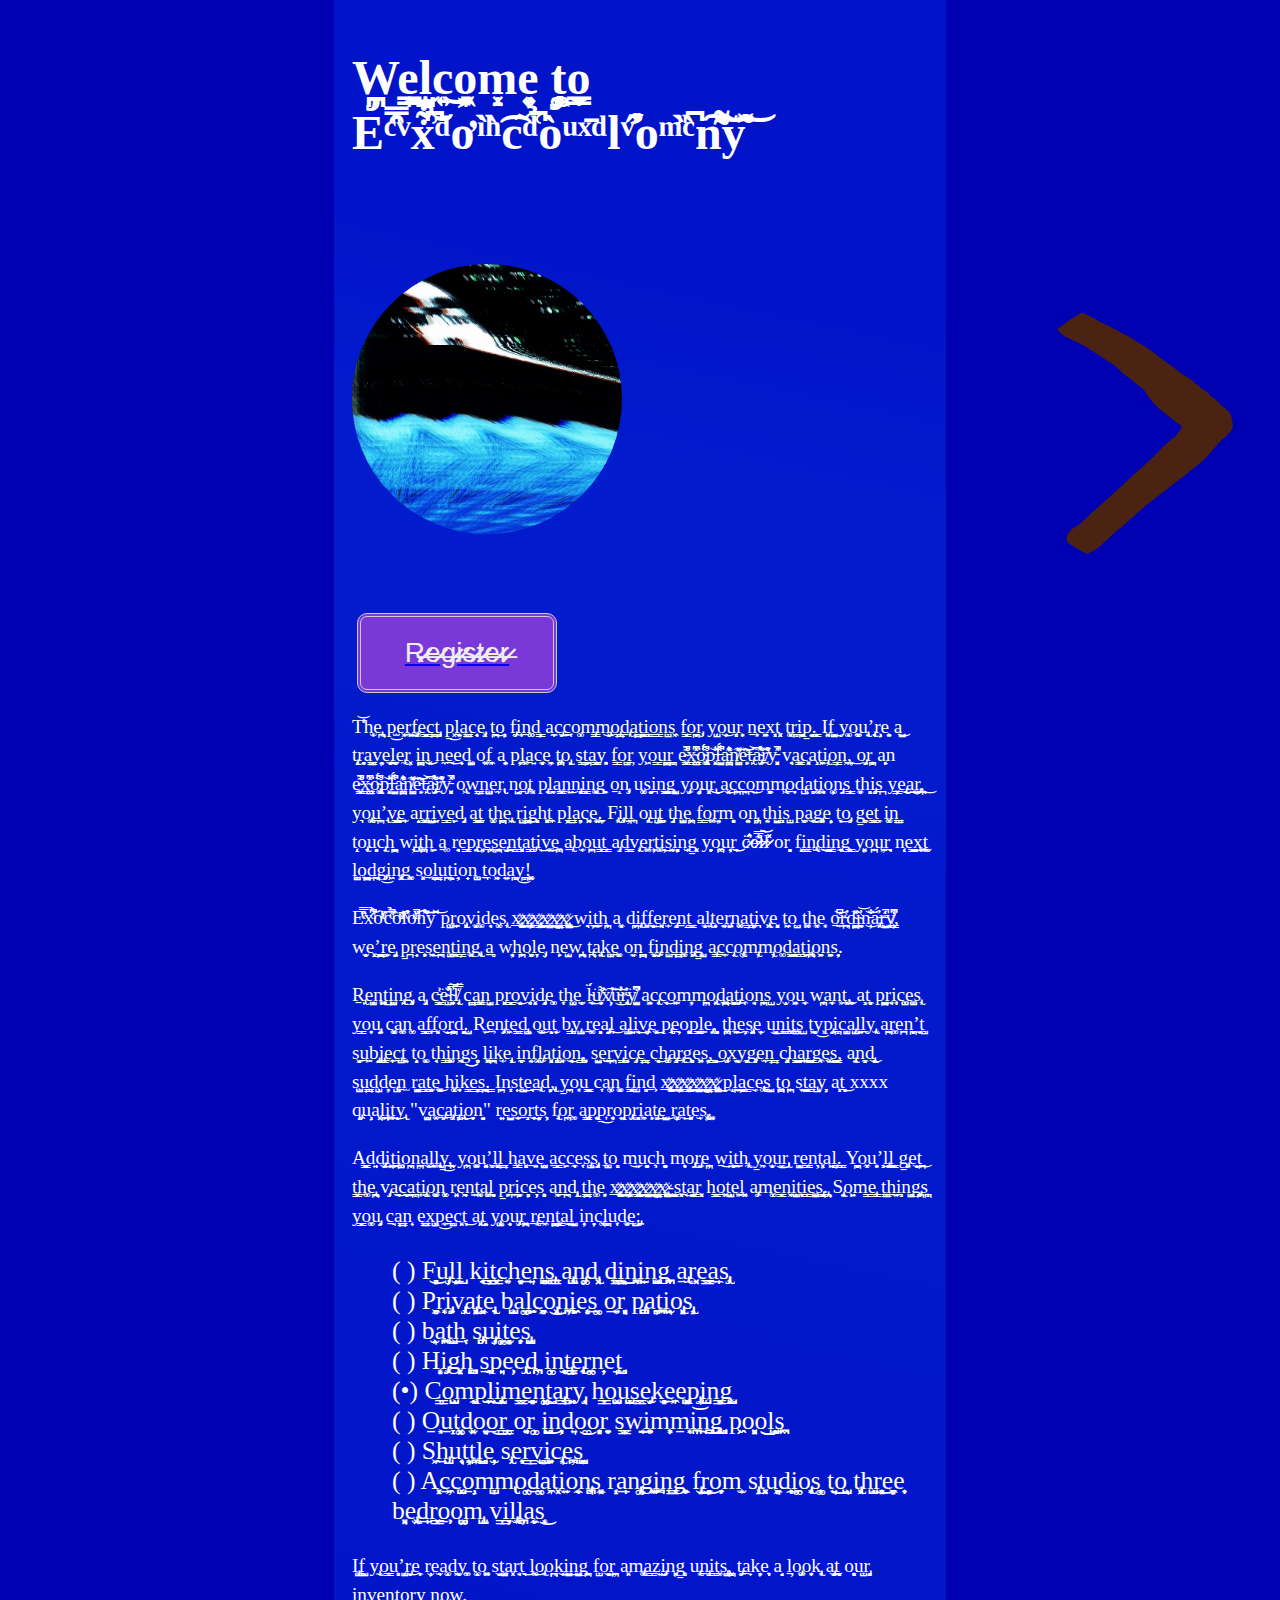
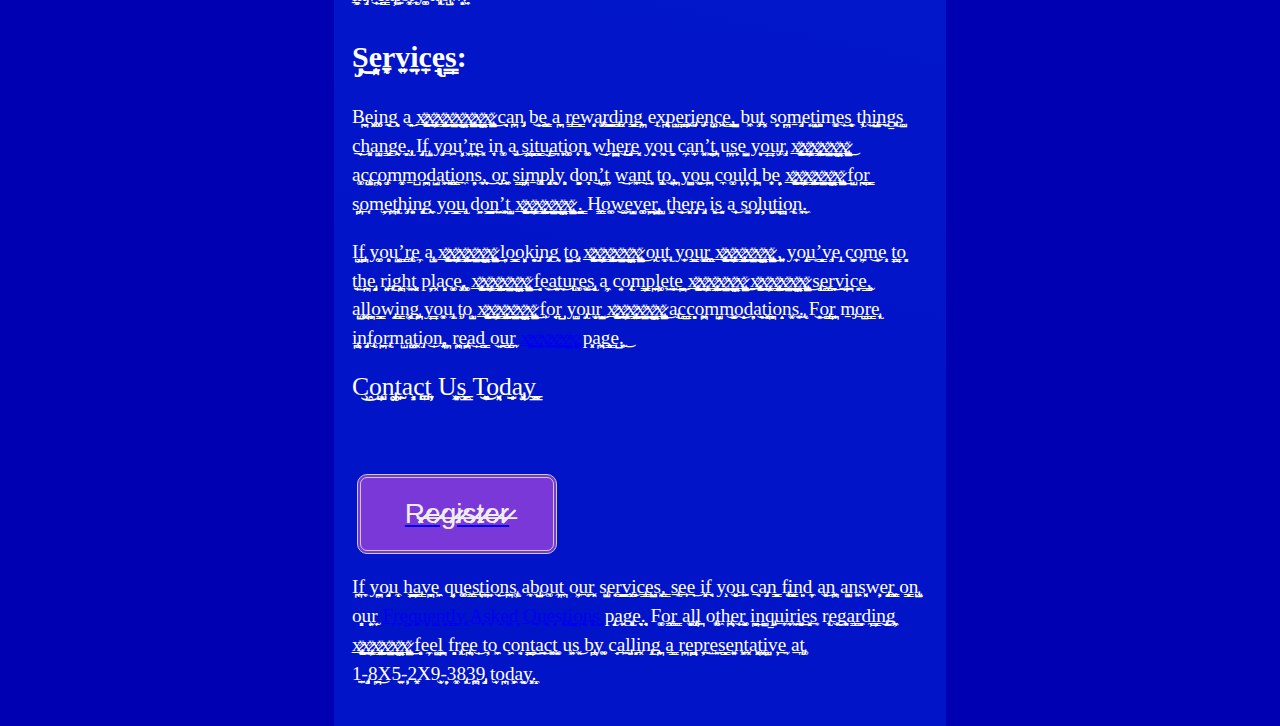
==== index.html @ cc944361 "fix relative link to xxxxxx" ====
<!DOCTYPE html>
<html>
<head>

<meta name="viewport" content="width=device-width, initial-scale=1.0">
  <title>
Eͨ̎̿̑ͮx͋︣͆͗̉ͩơͥ̏ͪ͡c᷉ͩ̉͑̚òͧͯ̄ͩlͮ̋͐̓̕oͫ̏̎ͨ̚n᷅̆͌̃︢͝y᷄̂᷅͂͝ Information
  </title>
<style>
html {
      background-color:  #0000b3;
}
body {
background: linear-gradient(12deg, rgb(2, 20, 200) 20.00%, rgb(2, 28, 206) 78.00%, rgb(2, 20, 201) 87.00%); 
      color: white;
      width: 45vw;
      margin: auto;
      padding: 2vmin;
      border: 2vmin;
      font-size: 1.6rem;
  background-color: gray;
  padding: 2vmin;
}
p {
  opacity: 1.0 !important;
  color: white;
  font-size: 1.2rem;
  line-height: 1.8rem;
}
h1 {
     font-size: 3rem;
}
ul {
    list-style-type: none;
}
img {
  margin-top: 8vmin;
  max-width: 40vw;
  border-radius: 50%;
  width: 30vmin;
  height: 30vmin;
}
iframe {
	margin-left: auto;
	margin-right: auto;
	background-color: #FFF9F;
	width: 100vmin;
	height: 100vmin;
	margin-top: 15px;
	margin-bottom: 15px;
	display: block;
}
 button {
        display: inline-block;
        background-color: #7b38d8;
        border-radius: 10px;
        border: 4px double #cccccc;
        color: #eeeeee;
        text-align: center;
        font-size: 28px;
        padding: 20px;
        width: 200px;
        transition: all 0.5s;
        cursor: pointer;
        margin: 5px;
	display: block;
	margin-top: 8vmin;
      }
.left {
  position: absolute;
  left: 0;
  top: 25vh;
}
.right {
  position: absolute;
  right: 0;
  top: 25vh;
}
@media screen and (max-width: 1100px) {
  .left {
    position: fixed;
    left: 0;
    top: 25vh;
    width: 15vmin;
    height: 15vmin;
  }
  .right {
    position: fixed;
    right: 0;
    top: 25vh;
    width: 15vmin;
    height: 15vmin;
  }
}
</style>
</head>
<body>
  <h1>
    W̡̪e͇͎͜l̺̟̙c͍͍͜o͖̞͙m̝͓e͔̟͍ t̡͚͖o͇̟̫ Eͨ̎̿̑ͮx͋︣͆͗̉ͩơͥ̏ͪ͡c᷉ͩ̉͑̚òͧͯ̄ͩlͮ̋͐̓̕oͫ̏̎ͨ̚n᷅̆͌̃︢͝y᷄̂᷅͂͝</h1>

<img src='../assets/welcome.jpg' alt='vvelcome'>

  <a href='1' alt=''><button>R̷̶̷e̷̶̷g̷̶̷i̷̶̷s̷̶̷t̷̶̷e̷̶̷r̷̶̷</button></a>
  <p>T̒̓͝h̫͕͔e̢͔̪ p̫̫͜e͎͖͙r͖͓͜f̡͚͎e͉͍͇c̪͇͖t̡̻͎ p͓̠͜l͎̠͍a͇̺͖c̘̟͔e̡͓͔ t̪̙͜o̝͙̦ f̡̼̼i͙͎n̠͚͚d̦͙͇ a̼̟̼c̡̙͜c̞͔̠o͕͚m̡̞͇m̡͖͜o̡̪͇d̢͎̠a̪̺̪t͙̼̻i͎͇̼o͕̠͇n̞̺s͔͔͖ f͇̟͔o̘̪̝r̡͕ y̝͔̺o͎̙͜u̻͔͔r͙͕̟ n͕̠͙e͖͍͔x͔̝͉t͓͓͔ t̞̘͚r̝̪i͍̻p̠͍̝.͙͇̙ I̘͍͓f̺̻͜ y̟͔͚o̼͚̻u̢͙̘’̢̟͉r̝̦͕e͍͕͙ a̼̺͜ t̢̝͔r̙͉̞a̺̘͇v͍̦̦e͔̻͜l̫̻̠e̢̼r̦͓ i̪̺̟n͓͜͜ n̼̼e̠͔͜e̟͔̟d͓͍̺ o̫͓̼f͎̞͖ a͎͍͎ p͎̦̘l̙͚̠a̠͍c͔̻̼e̦̘͖ t̡͚̪o̢̝̙ s͇͖t̪̙̞a̫͇͙y͉̙͎ f͎̝͇o͉̺̞r̦̠ y͖͖o͉̝͇u̘̪̺r̻̪ e̴͚͇̙͌̾̚x̴͚͇̺͆̾̽ö̴̢͚̻́͌͆p̵̟̟͓̓̾͝l̵̟͍̺͋͆́a̵̪̺͓͛͒͊n̸͙̺͖͊̽͠e̵̙͙͊́͝t̵̢̙̓͘͝a̴̡̘̫̓͌͠r̸͔̠͒̓̔y̵̞̻͓̽̚̕ v͔͉̘a̫͇͓c͎͓̘a̝͕͕t͖͙͖i̢̦͔o͇͎̦n͖͉,̙̦͜ o̡̙̘r̪̻͙ a̙̙͔n e̴͚͇̙͌̾̚x̴͚͇̺͆̾̽ö̴̢͚̻́͌͆p̵̟̟͓̓̾͝l̵̟͍̺͋͆́a̵̪̺͓͛͒͊n̸͙̺͖͊̽͠e̵̙͙͊́͝t̵̢̙̓͘͝a̴̡̘̫̓͌͠r̸͔̠͒̓̔y̵̞̻͓̽̚̕ o̢͖w̺͇̦n̺̺͙e͉̫r̢̢ n̘̺o̡̡̠ț͓͕ p̢̘̞l̼͉̘a̙͇͚n͖͜n̢̻̘i͉͙͇n̞̘͚g̙͖͉ o̝̝̠n̡͕͎ u͓͎͚s͍̻i͉̠n͙͇͜g̺͙̙ y̡̫͎o̡̻̦u͓͔͓r̢͜͜ a͓͔͜c̪͖͕c̟̪̠o̠͍͜m͎̻͖m̢͖o̠̟̞d̢̺a̻̞t̼̘͚i͕͙̘o͚̟̦n̡̘̟s͎͇͙ t̼̟͓h̻̝̝i̡̻͎s̠̪ y̦͇͓e̢͉͜a͉͔͜r̡͖̪,̘͉͜ y͉͉o̢͚̙u̪̠͙’̢͉v̡͇͜e͎̫̞ a̟̝r̫͇͓r̫̺͜i̙̘v͇͉̝e̙̙̼d̡̘͔ a͖͇͍ț̞̞ t̝͚͓h̪̪̻e̢̟͖ r̺̺͕i̪̺͜g̝͕̘h̻͓͙t͎̠͖ p̦̞͉l͇̺̠a̦͉̙c͖̘͓e̙͍͚.̙̠̦ F̢͕͙i̡͕͉l̫̦̫l͔̪ o̢͔̙u̢̺̦t̻͖̠ t̡̝̘h̺͙̫e̪͓̙ f͇͔͇o͚͖̠r̘̦͍m̻͎̘ o͍͍͎n̡̦̪ t͔͍h̘̺͍i̝͉s͎̺ p͖̫̝a͙̞͜g̡͍͙e̟̝̦ t͔̙͜o̡͎͎ g̠͖̻e͇̫͎t͉̼ i͉͚͓n̼͇̺ t̝̝͔o̢̞͔u̻̝̟c̢̟̟h͍̻̪ w̢͉̦i̢̡t̞̪͚h͖̙̼ a̠͚ r̘̘͎e̞͉͇p̢͍͉r̦̘͓e̪̠͓s̪͔͍e̡̝͜n͇̝̠t̻͓͎a͇̝͔ț̡i̟͜v͚͜e̪͚͎ a̢̠̞b͔̞̫o͖͙̪u͕͔͇t͇͔̝ a̡͎̝d͇͖v̢̟͕e͚͖r̦͙͕t͕̫͚i̦̟͜s̘͖͙i̦̘̻n̟̫̫g̠͎͓ y̟̙̞o͚̪͔u͔̘̦r̞͜͜ c̷̷̴͛̓̈́e̷̷̵͊̔̿l̷̷̵͝͝l̷̷̴̀̽̽ or̙̻ f̝͕̟i͇̠̫n̢̫̫d̼͜͜i͙͇̝n̘͎̼g͙͇͉ y͍̦͓o̼̪̫u̦̫͖r̠̘̞ n̝͔͔e͇̘͜x͚͖̫ț̫̻ l͖͎̺o̪̺͜d̘̼̪g̡͕͜i͖͖n̡͓͓g̞͉͚ s̟͓͕o̼̠͕l͇̪̙u͉̫̪t̙̝i̦̘o̟̟n͎͚̺ t̞̼̠o͖͙̘d̼͍̼a̝̼̪y̪̝͜!͚͍͓</p>

  <p>Eͨ̎̿̑ͮx͋︣͆͗̉ͩơͥ̏ͪ͡c᷉ͩ̉͑̚òͧͯ̄ͩlͮ̋͐̓̕oͫ̏̎ͨ̚n᷅̆͌̃︢͝y᷄̂᷅͂͝ p̺͕͚r̫͖̟o̢͓̻v̫͓̝i͚̟d̘͎e͓͚s̢̞ x̷̢̢͔̘͕̲͔͔͓͕̫ͯ͜͜x̷̢̞͉͖͔̦̲̠̟̫͔̘͍ͯx̷̡̢͔͍͓̲͍͍͇̠ͯ͜x̷̺̼͔͉̲͕̝̞̠̻ͯ͜͜x̷̦̦͍͇͔͍̲̺̪̦̞̦͖ͯx̷̢͕̺̞̲̼͖̙͖͚ͯ͜ w̘͉i̞̦͜t̠̼͙h͕̟̪ a͓̟̼ d̞̙̪i̢͎̟f͓͖̟f̻̫͜e̘͓͉r͎̫e̡̻̝n̠̝̠t̝͇̫ a̝͙̫l̢͍t͔͙̟e̼͔͍r̡͖͍n͚͓̫a͕͇̦t͓͖̦i͉̠͉v̢͓͖e̟̻͓ t̘̼͖o̺̼ t͖͚̘h̼͓͉e͙͔ o̵̫̼̠͆͊͝r̵̪͉̫͑̕d̴̪̙̺̽̽͘i̴͖̘̞̓͑͝n̵͔̦̒̐͜͝ä̵̢͕̙́̓̓r̵̺͍̒́̚͜y̸͇̦͕͑͒͆, w̟̫̻e͕̝͓’͇̪͍r͙̙̼e̡͍͔ p̪̠r̟̘e̙͙͕s͖͔͜e̪̘n͓̺t͎͍̠i͇̦n͕̫͓g̢͎͉ a̠̠̻ w̘̦͙h̙̪͕o̝̻͖l̞̦̞e̡̦͕ n̙͕e͔̺̟w̢̪͍ t̢̪a̢͙͍k̼̺͕e͚̻̠ o̼̙̘n̪̪̻ f͓̝͜i̡͕̫n̺͙d̺̪̠i͎͉͚n̡͖͖g̠͙̺ a̡͕͇c̫̞̠c̢̟o̢̦͚m̢̦̞m̢̦̞o͚͔d̫͇͜a͇̝t͖͖̟i̢͚̪o͖̙͉n͖͍̞s̟̘̦.</p>

  <p>R̢̙̠e͙̺̻n͖͚͍ț̺i̼̺̫n̢̙g̡͕͔ a̡͓̟ c̵͇̫͙͑͐͘e̴̺͕̝̒̐̕l̴͎͙̙̓̿͝l̸̢̟̟̈́̿̒ c̞̪̺a͚̙͇n̦̺̘ p̟͓̙r̟͇̞o͙̝͜v͙͔̘i͔͓̟d̡͉̟e͕͚͎ t̞͔͎h̺͓e̼̝̫ l̴̼͔̈́͘͜u̸͙̙̞͌͑͘x̸̦͕̦̀̕͠u̴͎̾̕͜͝r̴̢͔͙͐́͘y̸͙͍̺͆͒̚ a͖͔͍c̢͎̟c̞͎͜o͖̫͎m͙̦m̦͖̪o̢͓͍d͚̪͜a̻͖͍t̡̟͖i͔̼͔o̘͙n͙̪̟s̝̺ y̝̝̫o͔͍͖u͔̟̼ w̪͔͙a̼̟͔n͖͕t͓̟͜,̼̞͙ a͉̝t͕̻̼ p͍̺̪r̼̘͔i͕͎͔c͎̺͚e̺͚͙s̢͎ y̞̞͇o͎̞̟u̡͕͍ c͚͓̻a̼͔͚n͚̞ a̼͇̙f̞͎͔f̟͓̠o̝͜r͕̻̪d̟̻̝.̺̫ R̫̙e̠̠͕n̡͕̙t͖͙e͖͇d̢̺̻ o͚͕͜u̝̙̟t̫̙͔ b̢͕͇y̢͔̺ r͚͓̠e̝͉̙a̡̡͍l̠̙͜ a̢͙̺l͍̘̙i͙̘͜v̡͖̦e͕͓͜ p̢̢̘e̦̟̠o̻͕͙p͇̫̙l̼̠̫e̢̙̟,̙̻ t̪͔͚h̞͖͜e̝̼̦s̡͍͓e̦̙̫ u̟͖͜n͖͇i͚̞̞t͇͚̺s̝̺ t̫͖̟y͕͜p̡̟͙i̝̠̪c͎̻̺a̡͔̺l͍̙̘l̠̼̠y̢͎̫ a̫̪̘r͚͎e̫̪n̝̟̪’̘̼̟t͉̺ s͖̝̟u͖̠̫b̡̙̙j̡̫͇e͎̫̞c̡̠̺ț͍͔ t̘͕̝o͔̙͚ t͔̘h͇͎͎i͚̫̟n͉͖͔g͜͜͜s͙̻̦ l͖͙͓i̪͍̠k͔̫e̢̝̞ i̼̼̻n͍͔f̘͚l̡̫a͔͓̻t̢̻̻i̫̘͓o͙͉͜n̢͇,͔̞̟ s͍̺̙e̫̫͜r̠͔̪v̢̼͇i̟͔c̡͔͎e͕͇̪ c̞̝͜h̡͚̝a̡̻͕r̢̠͕g͕̻̻e̙͓͖s͙̦̟,͇̝͜ o̡̫͉x̫̞͍y̻̼g̡͔͎e̫͉n͇̪̠ c̡͓̻h͇̝͜a̠͓͜r͇̘̠g͔̼͔e͕͚͜s͇̟̼, a̢͍̟n̼̝̻d̢̻͜ s͕̫̺u̪͎͇d̺̦͕d͙̦e̢͕̺n̫̠ r͍͉̺a͙͇̠t̫͎̻e̻͚͜ h͚̝͓i̞͎̟k̻͇e̘̦͇s͍̠̪.͇̠ I̼̪̙n̞͎̝s͍̙t͕̺͜e̘͉a̢̠͙d̦̻,̢͔̞ y̟̠̪o͙͔u̼͍͇ c̞͔a͉͚̦n̝̻͚ f͇̙͔i͔̺̝n͉̻̞d̠͕͕ x̷̢̢͔̘͕̲͔͔͓͕̫ͯ͜͜x̷̢̞͉͖͔̦̲̠̟̫͔̘͍ͯx̷̡̢͔͍͓̲͍͍͇̠ͯ͜x̷̺̼͔͉̲͕̝̞̠̻ͯ͜͜x̷̦̦͍͇͔͍̲̺̪̦̞̦͖ͯx̷̢͕̺̞̲̼͖̙͖͚ͯ͜ p̫̝l̪̟͜a͇͇͕c̼̘e̢̢͚s̘̺̠ t̻̪͚o͖͎̪ s͍͉͜t͇͎̻a̢̠̺y̞̝̦ a͕̞̝t̠̻͜ xxxx q̡̼̼u̦͕̝a͓͓l̼̙̪i͚͖͖t͖͜y̢͉ "v̻̫̺a͓̫c̡͖̠a̡̠͓t̢̻̦i̢͍͜o̞̟̙n̘̝͍" r̙͍͍e̺͍s̟͙̫o̠͉̝r͎̞͜t̝̙̦s͕̦͉ f̢͕̘o̪͔̼r͉͚ a̼͓͇p͙͙̘p̠͎͜r̘͔͙o̼͍̙p̡̢̫r̻̞̻i͉͖͕a͕̟̙t̡̘͜e̺̫͜ r̦̻͚a̙͜t͓̙̞e̫̘s̢͓̦.͚͍͍</p>

  <p>A͍͇d͍̘d̡͓͜i͍͕̟t̪̙͖i͚̺̼o̟͉̪n̪̫̦a͓̟͜l͖͉͕l̢͖͎y̪̠͜,̫͉̘ y͕͕̪o͍͚͙u̟͓͍’̝̠͖l͓̻̝l̪͇̠ h͇͓͔a͓̻v͙͍̠e̫̺̻ a͇̠̙c̙͖c̘͎̼e͔̞s̢̺̞s̡͓̘ t͓̺̠o̝̻ m͍̘͜u̻̞͍c͉͕h̞͍̻ m͉͕̟o̢̡̘r̡̼̘e͙̦̪ w̘̠͜i̻͎͜t̠̼h̢͕̼ y͖̠͉o͙̝̫u̘̼͜r̢̡ r̺̙̻e̻͔͇n͉̦t͓͔̦a̘͍͖l̦͇͔.̼̝͇ Y̪̙̻o͓̞̼u̙͎̘’͉̝͜l̢̻̻l͖͇̙ g̡̠͍e̟̝͜t̪̙͜ t͇͓̻h͎͚̠e̢͍̪ v̡͕͔a̼͉͜c̼̝͜a̝̪̠t̫͎i̢̻̫o͚̫̻n͚͓̞ r͓͍e͖̘͉n̼̫t̘͉͚a͚̝͖l̻̠̟ p͙̠̙r̼̪̠i̟̼̻c̦̻̞e̦̞̦s͙̻͕ a̘͎͖n̪̠̘d̢̢̝ t͇̪̙h͚͎e͔̞̙ x̷̢̢͔̘͕̲͔͔͓͕̫ͯ͜͜x̷̢̞͉͖͔̦̲̠̟̫͔̘͍ͯx̷̡̢͔͍͓̲͍͍͇̠ͯ͜x̷̺̼͔͉̲͕̝̞̠̻ͯ͜͜x̷̦̦͍͇͔͍̲̺̪̦̞̦͖ͯx̷̢͕̺̞̲̼͖̙͖͚ͯ͜-̼͇͓s͓͕͉t̠͔͜a͇͓͔r͉͎͓ h̫̞͇o̠͓͖t͎̺̟e̫͕͖l͖͓͉ a̡̼͕m̞̝͚e͙͇̟n̟͖͔i̺̻͙t͕̞͙i͇͔̞e̺͚͍s̡͍͇.̢̪̼ S̢͎͍o͖͍̙m̞͇̞e̡͇͕ t̺͇͙h͍̠̼i̠͉̝n̻̺̝g̡͙̪s̝̪͎ y̘͇̘o͎͎͚u̡͎̙ c̠̘̠a̪͇̺n͔̟ e̫͇̺x̺̦͎p̼͙͜e̻̠̺c͓̙t̙̟͜ a̢͓̙t̝̝͍ y̢̺͓o̟̘͎u̡͕̫r͍͓̪ r̢͙̠e͖͔̠n̺̪̟t͔͓͇a̞̼͜l̙̺̙ i̦̟͎n̞̟̦c͉͚l̻̞̪u͔͎̞d͎͓̫e̠̺̫:̡͖̠</p>

  <ul>
    <li>
( )	F̞̻͜u̡̦̦l̝̫̟l̺̠ k̘͔̘i̦̘͇t͓͇̟c͔͍h͍̟̝e̠͉͍n̺͍̻s̡̪͇ a̢̺͎n̡̟͚d̢͓͓ d̺͇͉i͉̝͜n̞̘̪i̼̫n̺͕͍g̪͎̟ a̢̠̫r̘͓e̫͇a̟̠̼s̡̢͎
    </li>
    <li>
( )	P͖̘̻r͔͙i̡͕͍v̡̢̞a̢̻͓t̼͓̘e̢̘̞ b͕͙̺a͚͉̘l̙͖̫c̻͖̘o̢͓͜n̦̪̟i̼͖̙e͙̝͔s̘̠͚ o͍͙̠r͔̻͉ p̡̪̺a̻͉t͍̪̘i͎͉̫o̢͓̻s̢̝̟
    </li>
    <li>
( )	b͉͕̫a̪͍͍t͕̼̺h͔̠̞ s̡̡̪u̡͔̦i͚̙͙t̻̝̫e͎͎̙s̡̺͍
    </li>
    <li>
( )	H͙͔̝i̡͙g͎͓̝h̪͖̺ s̫̞̠p̙͉̘e̦͕e̡̢̢d̪̪̦ i͚̦͕n̟͎̫t̢͇͚e̢͎̘r͔̼͚n̟̦e͉̘t̺͖
</li>
<li>
(•)	C̻͇o̫͕̺m̙͔̼p̫̘̫l̠͕͜i̢̞̟m͇̫e̼̻̫n͓͚̙t̼̺a̢͇͉r͍̙͖y̡͔͉ h͇̞̟o̫̺͓u̺̞̫s̼͇e̡̫̙k̻̫̟e͎͖̠e̺͓̻p̡͉͜i̺͔̺n͇̻̞g̼͔̺
</li>
<li>
( )	O̠͕̘u̠̞̝t͉͓͚d͓̫̙o̝͍͉o̠̞͜r͎͇͚ o̘͔͍r͚̦͕ i͖̺͜n̦̘͎d͉͍o͚͜o̻͎͎r̟͍̟ s̫̞͇w̼̫͙i͍͕͙m͙͕̞m̠͔͙i̪͎̞n̪̠͜g̺̺͖ p͖͖͖o̘͓̻o͜͜͜l̘̦̺s̼̪̠
</li>
<li>
( )	S̟͖h̡̺̠u͉͎͔t͉͙̦t̞̪̫l͖̘̺e͎̫̦ s̢͕͕e͕͎̘r̝͇v̺̻͜i͍͍͕c̢͉͕e̦̫̪s̞̺͍
</li>
<li>
( )	A͎͓̞c̦͖̠c͔͓̺o̠̦̝m̝̺̞m̢̢o͚͔͔d̘̠͚a̞͖t͓͔i͍̫o͔̼͙n̡̪͉s͙͓̼ r͔̝͎a̙̠̙n̢͚͕g͔͍͍i̠̫̪n̺͇g͍̼͎ f̢̝͜r̻̦͜o͎̙m͙̫ s̢̝͕t͓͙u̻͖͉d̘͎̼i͚͖̞o̢͔͙s̞͚͙ t͍͉͜o̺͕͉ t̢͓̟h̺͕̘r͙̻͜e̦̻͖e̟͎̟ b͓͉͙e̢͓̫d͍̠̙r̟͇͓o̠͎͕o̺͚͕m̢̺͔ v͇̝̞i̦̞̟l̢͙̫l̦̪͕a̼̙͙s͙͔͜
</li>
  </ul>
  <p>
I̡͓̺f̺̘̠ y̢̼̘o͇͙͇u̻͕’̺̻͔r̡̙͜e̼͕͉ r̫̦̝e̘̫͉a̝͚̟d̫͙͖y̼͎͚ t̝̟͚o͖͍͚ s̝̘͜t͓̫̺a͓͔r̘͙t̘͉͜ l͚͉͜o̢͙o̪̪͉k͔̙͜i̺͍͜n̺͍g̪̙͉ f̺͎o͍̻͜r̪͖̦ a̙͓m̢͚͙a̞͇z̘͍͜i̡͙n̙̦͓g͔̻̠ u̢͙n̡̻̠i͇̞̠t̼͓s̡̻̺,̪͓̝ t̡̙̼a̠̟k̦̙͙e͎̞͉ a̘̝ l̦̠̦o̡̫͚o̞͙̟k̢͔͙ a̡̻͜t̻̠ o͙̻u̺͎r̡̙̻ i̻̠͖n̡̝͔v͎͜e͇̝͎n̢̦̦t̫̼̟o͓͎̼r͎̼͎y͚͎͚ n̢͓͙o̢̺w̟͙̝.̘͖
  </p>
  <h3>
S̡͜͜e̝͎͓r͙͔̠v͍̠i̫̠͉c͎̠e̢̘͕s͉͇: 
  </h3>
  <p>
B̟̪͉e͓͕͓i͚͚͚n̘̼͉g͉͕̟ a̙͉͜ x̷̢̢͔̘͕̲͔͔͓͕̫ͯ͜͜x̷̢̞͉͖͔̦̲̠̟̫͔̘͍ͯx̷̡̢͔͍͓̲͍͍͇̠ͯ͜x̷̺̼͔͉̲͕̝̞̠̻ͯ͜͜x̷̦̦͍͇͔͍̲̺̪̦̞̦͖ͯx̷̢͕̺̞̲̼͖̙͖͚ͯ͜x̷̦̦͍͇͔͍̲̺̪̦̞̦͖ͯx̷̢͕̺̞̲̼͖̙͖͚ͯ͜  c̟̘͉a̼͕̪n̡̟͕ b̘͙͜e̙͇͚ a̞̪̟ r̡͇e̞̻͇w͔̻͎a̡͚̙r͇͖͜d̢͙͇i͔̠͔n̘͇͖g̪̞̦ e̢̘x̢̞̪p͉̺͎e̪͙͇r̫̙͚i̡̞̟e̡̼̫n̦̺͚c̢͖͖e͇͙,̠̺͍ b͔͖͔u̡̞͎t̠̦͓ s͙̞̙o̦̪̪m̡̠̻e͔̙t̙͎̺i̻͕̻m̻͉͚e͕͜s̼͕̻ t̢͉̦h͍͜i̢̘̺n͍̠̼g̢̠͙s̺̻ c̞̠͜h͙͓͙a̺͎͙n͓̞͇g̘̫̘e̼̞̻.̡̢͕ I̡͎̘f̢̺̝ y̡͙͎o͖̫̠u̦̦͓’͖̞͎r͔̪͜e͓͕ i͉͔̞n͎̞͚ a̡͍͜ s̪͓͇i̼̟͇t̘͇̘u̡̦͜a̠͉̞t͕͙̞i͎͚͚o͕͎̟n͚̼͓ w̝͜h̘̺̪e̢̟͜r̡̻̝e͓̠̞ y̝͎͍o̞͖͉u͉͖̝ c̼̦̼a̫̞̟n̼̙͓’͖̘̞t̡̪̫ u͎̪̦s̠͕̙e̺͍͙ y̟͉͕o̪̠͇u̡̫r̡̞̝ x̷̢̢͔̘͕̲͔͔͓͕̫ͯ͜͜x̷̢̞͉͖͔̦̲̠̟̫͔̘͍ͯx̷̡̢͔͍͓̲͍͍͇̠ͯ͜x̷̺̼͔͉̲͕̝̞̠̻ͯ͜͜x̷̦̦͍͇͔͍̲̺̪̦̞̦͖ͯx̷̢͕̺̞̲̼͖̙͖͚ͯ͜ a͔͕͚c̢̺͚c̢̦̪o̡̼̝m͓̝̼m̠̺o̪̘̙d̘̺a͕̟͖t͍̼͓i͇͓̼o̠̠̼n̙͉̦s̼͙͉,̞̟͜ o̡͜r̼̼͓ s͇̼i̡̪̦m̡͚̠p̡̻̻l͎͖̘y͎̻͕ d̻͍͖o̞̞͉n̢͜’̦̪t̞͕̠ w̘̠͜a͖͎̼n̟̠͜t̘͕͕ t̢͖̻o͕͔͜,̪͎̞ y̻̺͖o̝͖͜u̫̪̟ c̞̼o͚̞̝u̦̙͕l̦̙d̪͙͖ b͙͎͙e̙̝̦ x̷̢̢͔̘͕̲͔͔͓͕̫ͯ͜͜x̷̢̞͉͖͔̦̲̠̟̫͔̘͍ͯx̷̡̢͔͍͓̲͍͍͇̠ͯ͜x̷̺̼͔͉̲͕̝̞̠̻ͯ͜͜x̷̦̦͍͇͔͍̲̺̪̦̞̦͖ͯx̷̢͕̺̞̲̼͖̙͖͚ͯ͜ f̺̝̝o̘̞̪r̼̘͇ s̡̪̼o̠͔͎m̦̘̫e̠̪͚t̢͙͎h̡̞͎i͙͕͍n̢͎̻g̘̼̼ y͉̞͕o͍͇̠u̢̠̻ d̘̙͖o͇̻͜n͖̼͜’͖͕͙t͎̺̻ x̷̢̢͔̘͕̲͔͔͓͕̫ͯ͜͜x̷̢̞͉͖͔̦̲̠̟̫͔̘͍ͯx̷̡̢͔͍͓̲͍͍͇̠ͯ͜x̷̺̼͔͉̲͕̝̞̠̻ͯ͜͜x̷̦̦͍͇͔͍̲̺̪̦̞̦͖ͯx̷̢͕̺̞̲̼͖̙͖͚ͯ͜ .͕͇ H͇͚͔o͚̼͔w͚͜͜e͉̘̺v͚͚͎e̪̙͜r͓͕̺,̺̞͕ t͖̟̝h̘͙͜e̟̙͓r̡̙̻e̡̘͓ i͓̟͜s͙̘̙ a͎͎͜ s͚̙̘o̡̘̙l̦̘̦u̫̻͖t͉͖i̪͎̺o̢̼͉n͎͖̞.̙̼
  </p>
  <p>
  I̦̺͉f̡̪̻ y̼̝͚o͕̻͎u̺͓̟’͇̞͔r̢͕͚e̦̼ a̢͎̺ x̷̢̢͔̘͕̲͔͔͓͕̫ͯ͜͜x̷̢̞͉͖͔̦̲̠̟̫͔̘͍ͯx̷̡̢͔͍͓̲͍͍͇̠ͯ͜x̷̺̼͔͉̲͕̝̞̠̻ͯ͜͜x̷̦̦͍͇͔͍̲̺̪̦̞̦͖ͯx̷̢͕̺̞̲̼͖̙͖͚ͯ͜  l̙͉̦o̫͇̟o̦̻͓k̞͙͍i̡̘n̡͙͙g̟̘ t̺͖͜o̡͓̞ x̷̢̢͔̘͕̲͔͔͓͕̫ͯ͜͜x̷̢̞͉͖͔̦̲̠̟̫͔̘͍ͯx̷̡̢͔͍͓̲͍͍͇̠ͯ͜x̷̺̼͔͉̲͕̝̞̠̻ͯ͜͜x̷̦̦͍͇͔͍̲̺̪̦̞̦͖ͯx̷̢͕̺̞̲̼͖̙͖͚ͯ͜ o̢̙̙u̝͙̼t̢͎ y̞̫͙o̫͇͖u̻͚̙r͚͇͚ x̷̢̢͔̘͕̲͔͔͓͕̫ͯ͜͜x̷̢̞͉͖͔̦̲̠̟̫͔̘͍ͯx̷̡̢͔͍͓̲͍͍͇̠ͯ͜x̷̺̼͔͉̲͕̝̞̠̻ͯ͜͜x̷̦̦͍͇͔͍̲̺̪̦̞̦͖ͯx̷̢͕̺̞̲̼͖̙͖͚ͯ͜ ,͍̠͓ y͎̟̼o̢̟̝u͙̠’̙͙͇v̡͉͉e̢̝ c͖̻̫o͖̦̫m͕͙͜e͎̝͎ t͇̪͕o̻̝̞ t͎̫͜h͉͎̪e̡̻̘ r͓͍͍i̢̠͎g͔̪̝h͙͖͜t͓͙͓ p̦͙̦l̠͓a͓̻c͚̻̞e̡͕͓.͓͎͚ x̷̢̢͔̘͕̲͔͔͓͕̫ͯ͜͜x̷̢̞͉͖͔̦̲̠̟̫͔̘͍ͯx̷̡̢͔͍͓̲͍͍͇̠ͯ͜x̷̺̼͔͉̲͕̝̞̠̻ͯ͜͜x̷̦̦͍͇͔͍̲̺̪̦̞̦͖ͯx̷̢͕̺̞̲̼͖̙͖͚ͯ͜ f̘̝e͙͜a͍͙̫t̼̘͜u̢͉͉r͉͚͎e͎͚͜s̢̻͎ a̦̦͖ c͍͔o̢͎̘m̦͇̫p̟̫̪l͚̝͓e͖͜t͎̙͜e̪̻͜ x̷̢̢͔̘͕̲͔͔͓͕̫ͯ͜͜x̷̢̞͉͖͔̦̲̠̟̫͔̘͍ͯx̷̡̢͔͍͓̲͍͍͇̠ͯ͜x̷̺̼͔͉̲͕̝̞̠̻ͯ͜͜x̷̦̦͍͇͔͍̲̺̪̦̞̦͖ͯx̷̢͕̺̞̲̼͖̙͖͚ͯ͜  x̷̢̢͔̘͕̲͔͔͓͕̫ͯ͜͜x̷̢̞͉͖͔̦̲̠̟̫͔̘͍ͯx̷̡̢͔͍͓̲͍͍͇̠ͯ͜x̷̺̼͔͉̲͕̝̞̠̻ͯ͜͜x̷̦̦͍͇͔͍̲̺̪̦̞̦͖ͯx̷̢͕̺̞̲̼͖̙͖͚ͯ͜ s̢̢̻e͎͚͇r̞̞͜v͔̼͜i̪̫͖c̙̘͔e͇̞̠,͕͎̫ a̺̺͔l̫͚͓l̪͎̻o͇̼̟w̡̘̞i͙͇̠n̦͚̘g̡̫̪ y̪͇o̼͓͙u̢̝̼ ț̡o͕̺͙  x̷̢̢͔̘͕̲͔͔͓͕̫ͯ͜͜x̷̢̞͉͖͔̦̲̠̟̫͔̘͍ͯx̷̡̢͔͍͓̲͍͍͇̠ͯ͜x̷̺̼͔͉̲͕̝̞̠̻ͯ͜͜x̷̦̦͍͇͔͍̲̺̪̦̞̦͖ͯx̷̢͕̺̞̲̼͖̙͖͚ͯ͜ f͕̫o͔̞̘r̠̺̺ y̺̻o̡̢̙u͙̫̝r̻̺͜ x̷̢̢͔̘͕̲͔͔͓͕̫ͯ͜͜x̷̢̞͉͖͔̦̲̠̟̫͔̘͍ͯx̷̡̢͔͍͓̲͍͍͇̠ͯ͜x̷̺̼͔͉̲͕̝̞̠̻ͯ͜͜x̷̦̦͍͇͔͍̲̺̪̦̞̦͖ͯx̷̢͕̺̞̲̼͖̙͖͚ͯ͜ a̢̢̘c͇̝̺c̻̙o̪͖͓m̘̦̺m̻͚͜o̝͎͜d̦͉̙a͉̞͜t͔͎͓i̪̻͙o̝̟̝n͔̫͓s͙̫͙.̢̫̫ F͍͎͜o̡̼͇r̪͙͙ m̡̠o̞̠̺r͇̝̞e̢͎̞ i̢̪̻n̡̟̻f̢̘̫o̟͖̪r̢̼m̝̺a͚̺̼t͓̠i̡̝o̘͜n̢̟,̪͎̦ r̪̘͓e̡͍̪a̘͜d̞̻͇ o̘͍͜u͓̠͇r͉̠̫ <a href='./xxxxxx/' alt='x̷̢̢͔̘͕̲͔͔͓͕̫ͯ͜͜x̷̢̞͉͖͔̦̲̠̟̫͔̘͍ͯx̷̡̢͔͍͓̲͍͍͇̠ͯ͜x̷̺̼͔͉̲͕̝̞̠̻ͯ͜͜x̷̦̦͍͇͔͍̲̺̪̦̞̦͖ͯx̷̢͕̺̞̲̼͖̙͖͚ͯ͜ '>x̷̢̢͔̘͕̲͔͔͓͕̫ͯ͜͜x̷̢̞͉͖͔̦̲̠̟̫͔̘͍ͯx̷̡̢͔͍͓̲͍͍͇̠ͯ͜x̷̺̼͔͉̲͕̝̞̠̻ͯ͜͜x̷̦̦͍͇͔͍̲̺̪̦̞̦͖ͯx̷̢͕̺̞̲̼͖̙͖͚ͯ͜</a> p͔͓͕a͕͕̪g͇͕͎e̺̺.̫͎͜
  </p>
  </p>
C͖͜o̺͙̦n̡͉͚t̫̫̙a̘̝͕c̪̞̺t̞̦͎ U̻͕͖s͇̙͖ T͍̞͜o͔͉͓d̼̫̘a̡͉͓y͇̫̘
</p>

  <a href='1' alt=''><button>R̷̶̷e̷̶̷g̷̶̷i̷̶̷s̷̶̷t̷̶̷e̷̶̷r̷̶̷</button></a>
<p>
I̪̞͔f͉̼ y̪̦͍o̡̟̻u̼̝͔ h̪͇͜a̡̠͇v̟̝̪e͖͖̟ q͔̦̦u͚͚͙e͇͚͔s̢͉̠t͉̪͎i̼̘͍o̙͔͜n͙̫̪s̢͚̦ a͉̼͎b̡̺͜o͉͚u̦̼͕t͔̪ o͖͔̦u̝̫̠r̙͓̠ s̡̙̺e͙͔̟r͇͜v͇̞͓i̠̫̟c̢̻͇e̺͖͖s͓̘,͎͇ s̢͙̠e̠͎͕e̙̠͜ i͓͕̟f̘̠͔ y̝͕o̻͓͜u͖̫̼ c̠̘͙a̡̙̝n̝͍͇ f̢̘͙i̫͇̘n̘̙̙d̙̦̼ a̞͓͜n͕̪͓ a̻̙̺n̼͙͖s͓͉̘w͕̘̦e̡̻̘r̘͇͚ o͎͇̘n̢̺̫ o̻̝͎u͕̙͍r̙̫ <a href='do-not' alt='FAQ'>F͔̞̦r̼͔̞e͉̺q̼̙͓u͓͓̞e̺͉̫n͍̦t̝͓͕l̙̙͇y̢̻͔ A͕͎̞s͔̼k̟̫e͙̘͚d̦͙̝ Q̫̦̞u͎͓͍e͎̻͔s̢̢̟ț̡̟i͇͍̺o̢̪̘n̢̟͓s̟̙̺</a> p̢̘̝a͕̙̼g̢̻̝e͉̟͉.̘̘͎ F͚͙͔o͕͚͇r͖͇͇ a͓̫̻l̡͚̝l̪͖ o̢͕͙ț͖h̢͖̪e͎͔͜r̻͚̘ i̻̪͜n̞̺̻q̡̠͍u̠̞͙i̫͉̞r͖̟͜i͓̻͜e͓͕̝s̠̠͙ r̢͉͎e͕͔͜g͉͙̙a͇͕̼r̼̻̙d̞̦̼i͇̦̻n̢̝͜g̘͖̦ x̷̢̢͔̘͕̲͔͔͓͕̫ͯ͜͜x̷̢̞͉͖͔̦̲̠̟̫͔̘͍ͯx̷̡̢͔͍͓̲͍͍͇̠ͯ͜x̷̺̼͔͉̲͕̝̞̠̻ͯ͜͜x̷̦̦͍͇͔͍̲̺̪̦̞̦͖ͯx̷̢͕̺̞̲̼͖̙͖͚ͯ͜ f̝͎̙e̟̼̦e͙̺̼l̪͙͍ f̝̻̘r̢͓͕e̢̟̪e̘͜ t͉̦͔o̼̟͖ c̙͖o̘͙n̪̘͇t͕͜͜a̘̼͜c͖͓͙t̟͚͍ u͕͖͍s͓͜ b̡̪y͚̫͉ c̟̘a̫͖̠l̡͍̘l̙̝i̠͓n̢̝g͕̟̪ a͇͖̠ r͕̼̪e̪̻̪p͉͔̦r̠̫͜e͖̼̼s̠͇̘e͍͓̼n͖͓̞t͓̠̞a͓͓͙t̞̪͓i̺̼͎v͕̞̦e̫̠͉ a̞̠ț̡͚ 1̠̼̫-̡̻͕8̪̙͜X5͍̼̫-̦͕͔2͓̠͎X9͕̘̫-̙̦̟3͓͕̼8̢̙͎3͎͚̪9̡̡̻ t̘̘̫o̞̪͔d͖͎̙a͕͍̼y͕͓̞.̝̝̼
</p>
<a href='../1'><img class='right' src='../assets/arrow_right.png'></a>
</body>
</html>
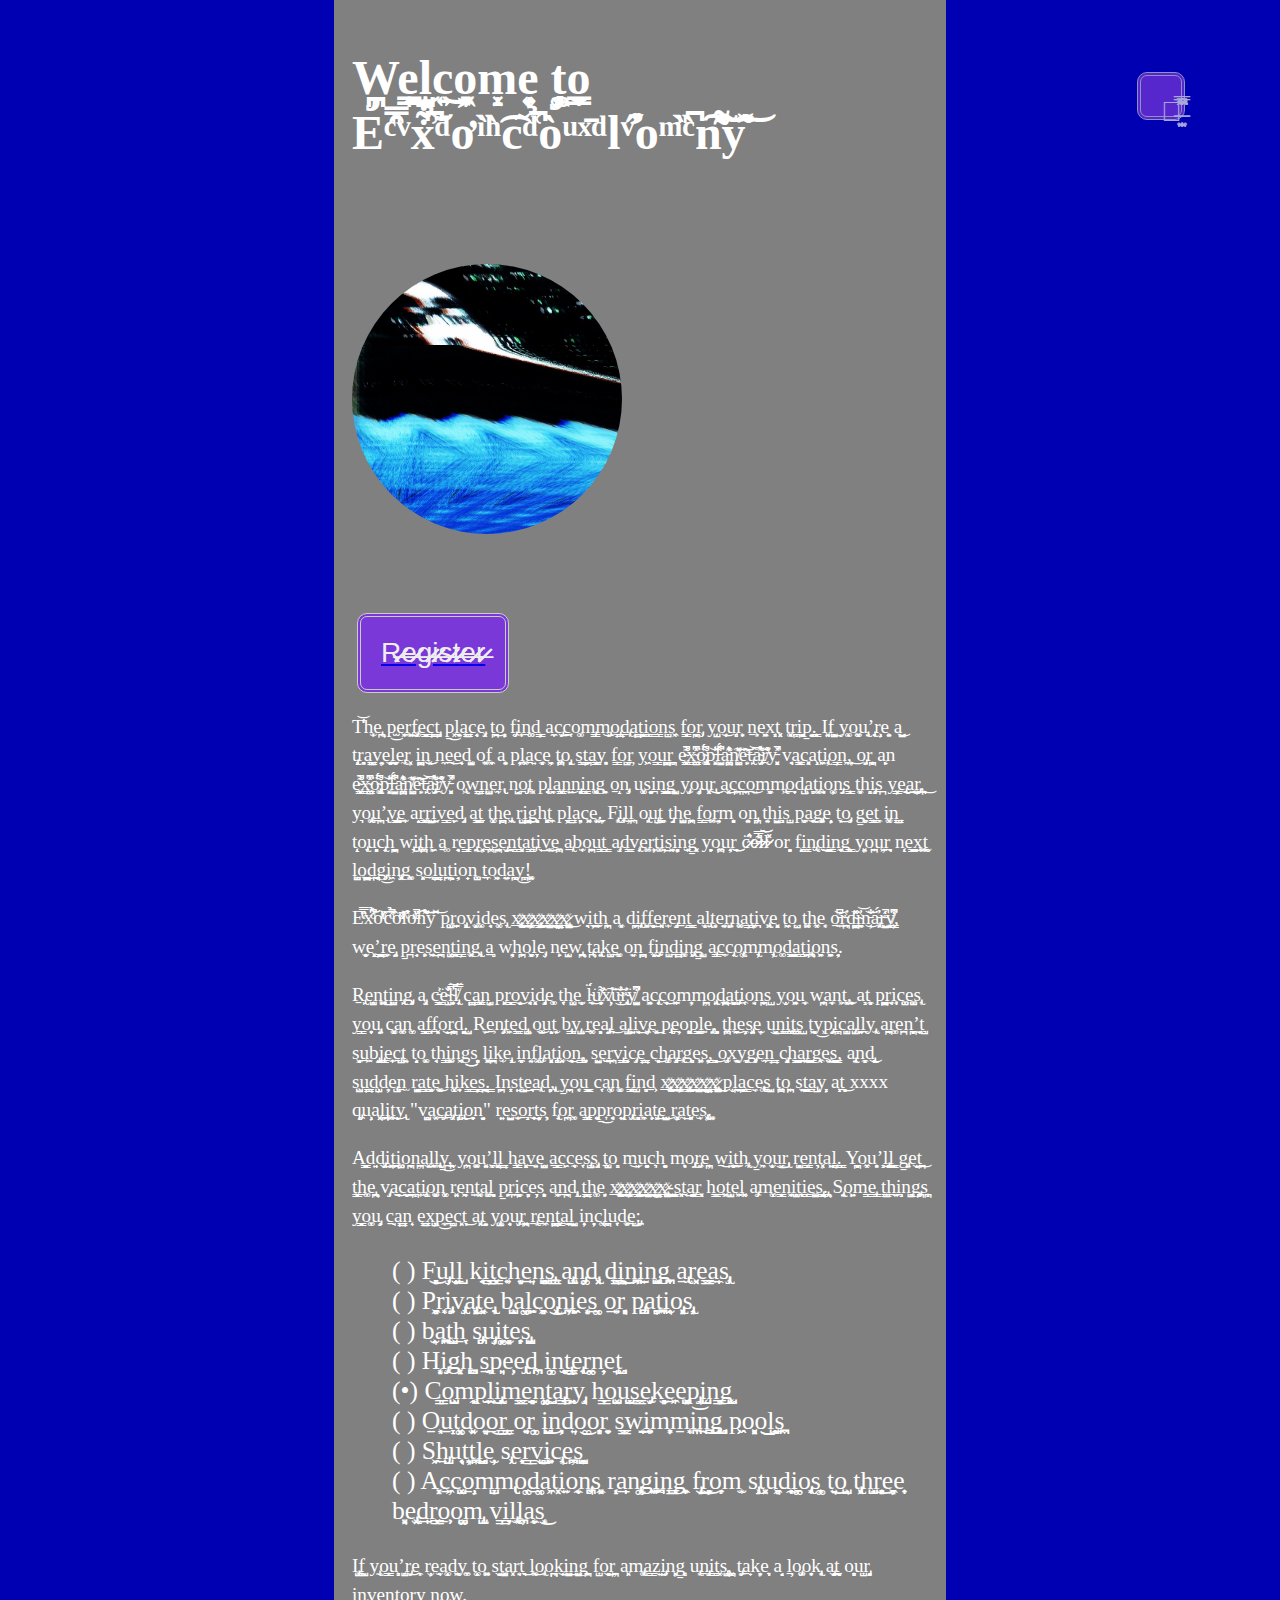
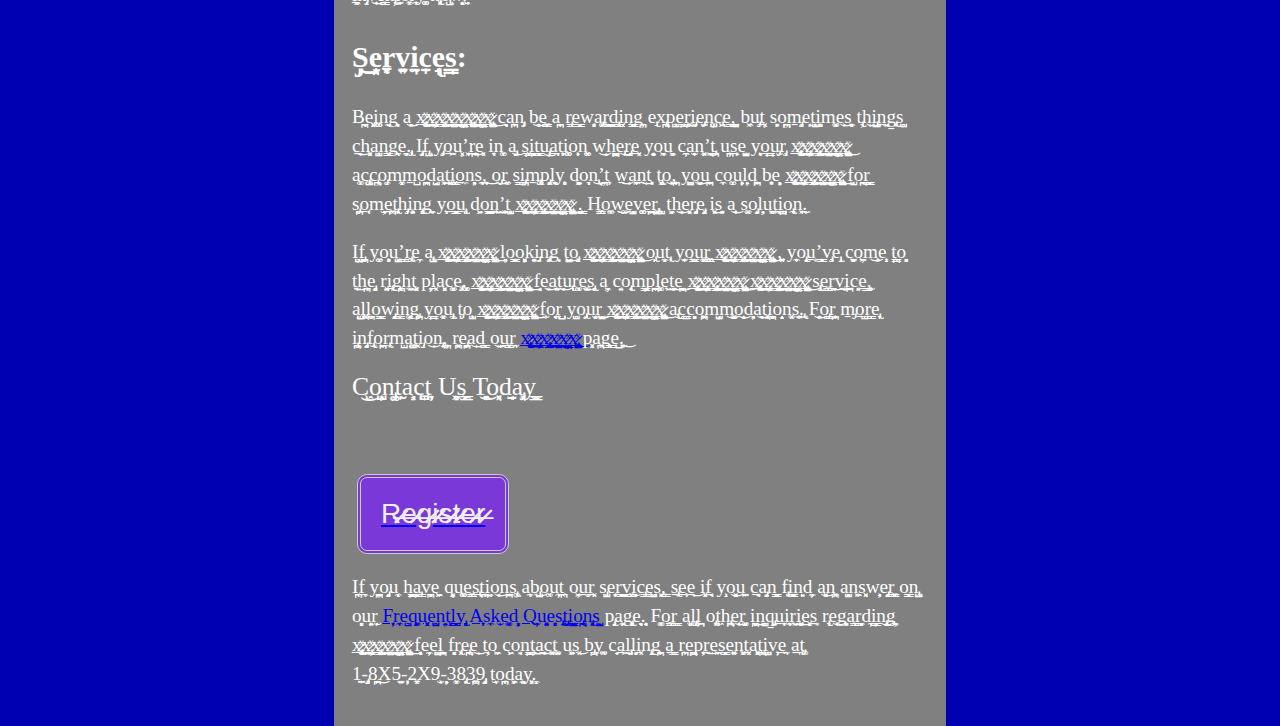
==== commit 38534217: "redo stylesheet and menu" ====
--- a/index.html
+++ b/index.html
@@ -6,99 +6,16 @@
   <title>
 Eͨ̎̿̑ͮx͋︣͆͗̉ͩơͥ̏ͪ͡c᷉ͩ̉͑̚òͧͯ̄ͩlͮ̋͐̓̕oͫ̏̎ͨ̚n᷅̆͌̃︢͝y᷄̂᷅͂͝ Information
   </title>
+  <link rel='stylesheet' href='assets/main.css'>
 <style>
-html {
-      background-color:  #0000b3;
-}
-body {
 background: linear-gradient(12deg, rgb(2, 20, 200) 20.00%, rgb(2, 28, 206) 78.00%, rgb(2, 20, 201) 87.00%); 
-      color: white;
-      width: 45vw;
-      margin: auto;
-      padding: 2vmin;
-      border: 2vmin;
-      font-size: 1.6rem;
-  background-color: gray;
-  padding: 2vmin;
-}
-p {
-  opacity: 1.0 !important;
-  color: white;
-  font-size: 1.2rem;
-  line-height: 1.8rem;
-}
-h1 {
-     font-size: 3rem;
-}
-ul {
-    list-style-type: none;
-}
-img {
-  margin-top: 8vmin;
-  max-width: 40vw;
-  border-radius: 50%;
-  width: 30vmin;
-  height: 30vmin;
-}
-iframe {
-	margin-left: auto;
-	margin-right: auto;
-	background-color: #FFF9F;
-	width: 100vmin;
-	height: 100vmin;
-	margin-top: 15px;
-	margin-bottom: 15px;
-	display: block;
-}
- button {
-        display: inline-block;
-        background-color: #7b38d8;
-        border-radius: 10px;
-        border: 4px double #cccccc;
-        color: #eeeeee;
-        text-align: center;
-        font-size: 28px;
-        padding: 20px;
-        width: 200px;
-        transition: all 0.5s;
-        cursor: pointer;
-        margin: 5px;
-	display: block;
-	margin-top: 8vmin;
-      }
-.left {
-  position: absolute;
-  left: 0;
-  top: 25vh;
-}
-.right {
-  position: absolute;
-  right: 0;
-  top: 25vh;
-}
-@media screen and (max-width: 1100px) {
-  .left {
-    position: fixed;
-    left: 0;
-    top: 25vh;
-    width: 15vmin;
-    height: 15vmin;
-  }
-  .right {
-    position: fixed;
-    right: 0;
-    top: 25vh;
-    width: 15vmin;
-    height: 15vmin;
-  }
-}
 </style>
 </head>
 <body>
   <h1>
     W̡̪e͇͎͜l̺̟̙c͍͍͜o͖̞͙m̝͓e͔̟͍ t̡͚͖o͇̟̫ Eͨ̎̿̑ͮx͋︣͆͗̉ͩơͥ̏ͪ͡c᷉ͩ̉͑̚òͧͯ̄ͩlͮ̋͐̓̕oͫ̏̎ͨ̚n᷅̆͌̃︢͝y᷄̂᷅͂͝</h1>
 
-<img src='../assets/welcome.jpg' alt='vvelcome'>
+<img src='./assets/welcome.jpg' alt='vvelcome'>
 
   <a href='1' alt=''><button>R̷̶̷e̷̶̷g̷̶̷i̷̶̷s̷̶̷t̷̶̷e̷̶̷r̷̶̷</button></a>
   <p>T̒̓͝h̫͕͔e̢͔̪ p̫̫͜e͎͖͙r͖͓͜f̡͚͎e͉͍͇c̪͇͖t̡̻͎ p͓̠͜l͎̠͍a͇̺͖c̘̟͔e̡͓͔ t̪̙͜o̝͙̦ f̡̼̼i͙͎n̠͚͚d̦͙͇ a̼̟̼c̡̙͜c̞͔̠o͕͚m̡̞͇m̡͖͜o̡̪͇d̢͎̠a̪̺̪t͙̼̻i͎͇̼o͕̠͇n̞̺s͔͔͖ f͇̟͔o̘̪̝r̡͕ y̝͔̺o͎̙͜u̻͔͔r͙͕̟ n͕̠͙e͖͍͔x͔̝͉t͓͓͔ t̞̘͚r̝̪i͍̻p̠͍̝.͙͇̙ I̘͍͓f̺̻͜ y̟͔͚o̼͚̻u̢͙̘’̢̟͉r̝̦͕e͍͕͙ a̼̺͜ t̢̝͔r̙͉̞a̺̘͇v͍̦̦e͔̻͜l̫̻̠e̢̼r̦͓ i̪̺̟n͓͜͜ n̼̼e̠͔͜e̟͔̟d͓͍̺ o̫͓̼f͎̞͖ a͎͍͎ p͎̦̘l̙͚̠a̠͍c͔̻̼e̦̘͖ t̡͚̪o̢̝̙ s͇͖t̪̙̞a̫͇͙y͉̙͎ f͎̝͇o͉̺̞r̦̠ y͖͖o͉̝͇u̘̪̺r̻̪ e̴͚͇̙͌̾̚x̴͚͇̺͆̾̽ö̴̢͚̻́͌͆p̵̟̟͓̓̾͝l̵̟͍̺͋͆́a̵̪̺͓͛͒͊n̸͙̺͖͊̽͠e̵̙͙͊́͝t̵̢̙̓͘͝a̴̡̘̫̓͌͠r̸͔̠͒̓̔y̵̞̻͓̽̚̕ v͔͉̘a̫͇͓c͎͓̘a̝͕͕t͖͙͖i̢̦͔o͇͎̦n͖͉,̙̦͜ o̡̙̘r̪̻͙ a̙̙͔n e̴͚͇̙͌̾̚x̴͚͇̺͆̾̽ö̴̢͚̻́͌͆p̵̟̟͓̓̾͝l̵̟͍̺͋͆́a̵̪̺͓͛͒͊n̸͙̺͖͊̽͠e̵̙͙͊́͝t̵̢̙̓͘͝a̴̡̘̫̓͌͠r̸͔̠͒̓̔y̵̞̻͓̽̚̕ o̢͖w̺͇̦n̺̺͙e͉̫r̢̢ n̘̺o̡̡̠ț͓͕ p̢̘̞l̼͉̘a̙͇͚n͖͜n̢̻̘i͉͙͇n̞̘͚g̙͖͉ o̝̝̠n̡͕͎ u͓͎͚s͍̻i͉̠n͙͇͜g̺͙̙ y̡̫͎o̡̻̦u͓͔͓r̢͜͜ a͓͔͜c̪͖͕c̟̪̠o̠͍͜m͎̻͖m̢͖o̠̟̞d̢̺a̻̞t̼̘͚i͕͙̘o͚̟̦n̡̘̟s͎͇͙ t̼̟͓h̻̝̝i̡̻͎s̠̪ y̦͇͓e̢͉͜a͉͔͜r̡͖̪,̘͉͜ y͉͉o̢͚̙u̪̠͙’̢͉v̡͇͜e͎̫̞ a̟̝r̫͇͓r̫̺͜i̙̘v͇͉̝e̙̙̼d̡̘͔ a͖͇͍ț̞̞ t̝͚͓h̪̪̻e̢̟͖ r̺̺͕i̪̺͜g̝͕̘h̻͓͙t͎̠͖ p̦̞͉l͇̺̠a̦͉̙c͖̘͓e̙͍͚.̙̠̦ F̢͕͙i̡͕͉l̫̦̫l͔̪ o̢͔̙u̢̺̦t̻͖̠ t̡̝̘h̺͙̫e̪͓̙ f͇͔͇o͚͖̠r̘̦͍m̻͎̘ o͍͍͎n̡̦̪ t͔͍h̘̺͍i̝͉s͎̺ p͖̫̝a͙̞͜g̡͍͙e̟̝̦ t͔̙͜o̡͎͎ g̠͖̻e͇̫͎t͉̼ i͉͚͓n̼͇̺ t̝̝͔o̢̞͔u̻̝̟c̢̟̟h͍̻̪ w̢͉̦i̢̡t̞̪͚h͖̙̼ a̠͚ r̘̘͎e̞͉͇p̢͍͉r̦̘͓e̪̠͓s̪͔͍e̡̝͜n͇̝̠t̻͓͎a͇̝͔ț̡i̟͜v͚͜e̪͚͎ a̢̠̞b͔̞̫o͖͙̪u͕͔͇t͇͔̝ a̡͎̝d͇͖v̢̟͕e͚͖r̦͙͕t͕̫͚i̦̟͜s̘͖͙i̦̘̻n̟̫̫g̠͎͓ y̟̙̞o͚̪͔u͔̘̦r̞͜͜ c̷̷̴͛̓̈́e̷̷̵͊̔̿l̷̷̵͝͝l̷̷̴̀̽̽ or̙̻ f̝͕̟i͇̠̫n̢̫̫d̼͜͜i͙͇̝n̘͎̼g͙͇͉ y͍̦͓o̼̪̫u̦̫͖r̠̘̞ n̝͔͔e͇̘͜x͚͖̫ț̫̻ l͖͎̺o̪̺͜d̘̼̪g̡͕͜i͖͖n̡͓͓g̞͉͚ s̟͓͕o̼̠͕l͇̪̙u͉̫̪t̙̝i̦̘o̟̟n͎͚̺ t̞̼̠o͖͙̘d̼͍̼a̝̼̪y̪̝͜!͚͍͓</p>
@@ -155,6 +72,23 @@
 <p>
 I̪̞͔f͉̼ y̪̦͍o̡̟̻u̼̝͔ h̪͇͜a̡̠͇v̟̝̪e͖͖̟ q͔̦̦u͚͚͙e͇͚͔s̢͉̠t͉̪͎i̼̘͍o̙͔͜n͙̫̪s̢͚̦ a͉̼͎b̡̺͜o͉͚u̦̼͕t͔̪ o͖͔̦u̝̫̠r̙͓̠ s̡̙̺e͙͔̟r͇͜v͇̞͓i̠̫̟c̢̻͇e̺͖͖s͓̘,͎͇ s̢͙̠e̠͎͕e̙̠͜ i͓͕̟f̘̠͔ y̝͕o̻͓͜u͖̫̼ c̠̘͙a̡̙̝n̝͍͇ f̢̘͙i̫͇̘n̘̙̙d̙̦̼ a̞͓͜n͕̪͓ a̻̙̺n̼͙͖s͓͉̘w͕̘̦e̡̻̘r̘͇͚ o͎͇̘n̢̺̫ o̻̝͎u͕̙͍r̙̫ <a href='do-not' alt='FAQ'>F͔̞̦r̼͔̞e͉̺q̼̙͓u͓͓̞e̺͉̫n͍̦t̝͓͕l̙̙͇y̢̻͔ A͕͎̞s͔̼k̟̫e͙̘͚d̦͙̝ Q̫̦̞u͎͓͍e͎̻͔s̢̢̟ț̡̟i͇͍̺o̢̪̘n̢̟͓s̟̙̺</a> p̢̘̝a͕̙̼g̢̻̝e͉̟͉.̘̘͎ F͚͙͔o͕͚͇r͖͇͇ a͓̫̻l̡͚̝l̪͖ o̢͕͙ț͖h̢͖̪e͎͔͜r̻͚̘ i̻̪͜n̞̺̻q̡̠͍u̠̞͙i̫͉̞r͖̟͜i͓̻͜e͓͕̝s̠̠͙ r̢͉͎e͕͔͜g͉͙̙a͇͕̼r̼̻̙d̞̦̼i͇̦̻n̢̝͜g̘͖̦ x̷̢̢͔̘͕̲͔͔͓͕̫ͯ͜͜x̷̢̞͉͖͔̦̲̠̟̫͔̘͍ͯx̷̡̢͔͍͓̲͍͍͇̠ͯ͜x̷̺̼͔͉̲͕̝̞̠̻ͯ͜͜x̷̦̦͍͇͔͍̲̺̪̦̞̦͖ͯx̷̢͕̺̞̲̼͖̙͖͚ͯ͜ f̝͎̙e̟̼̦e͙̺̼l̪͙͍ f̝̻̘r̢͓͕e̢̟̪e̘͜ t͉̦͔o̼̟͖ c̙͖o̘͙n̪̘͇t͕͜͜a̘̼͜c͖͓͙t̟͚͍ u͕͖͍s͓͜ b̡̪y͚̫͉ c̟̘a̫͖̠l̡͍̘l̙̝i̠͓n̢̝g͕̟̪ a͇͖̠ r͕̼̪e̪̻̪p͉͔̦r̠̫͜e͖̼̼s̠͇̘e͍͓̼n͖͓̞t͓̠̞a͓͓͙t̞̪͓i̺̼͎v͕̞̦e̫̠͉ a̞̠ț̡͚ 1̠̼̫-̡̻͕8̪̙͜X5͍̼̫-̦͕͔2͓̠͎X9͕̘̫-̙̦̟3͓͕̼8̢̙͎3͎͚̪9̡̡̻ t̘̘̫o̞̪͔d͖͎̙a͕͍̼y͕͓̞.̝̝̼
 </p>
-<a href='../1'><img class='right' src='../assets/arrow_right.png'></a>
+<!--<a href='../1'> <span class='menu'>☰̶̯̩̮̫̋̿͐͒̏͘̚</span> </a>-->
+
+<div class="dropdown">
+  <button class="menu">☰̶̯̩̮̫̋̿͐͒̏͘̚</button>
+  <div class="dropdown-content">
+    <a href="../1">W̵e̴l̵c̶o̵m̸e̵ ̴i̴n̷t̵a̴k̸e̴</a>
+    <a href="../2">Į̵̩̬̣̩̤̇ͭ͂͊̅ͯ́͜͢n̵͎͓᷂͗ͥ̋ͦ̃͂ͩ̎͝t̵̟̭͈̙᷊̞̰͚̖᷊︡︣᷇͌͂᷆᷃ͯe̴̱ͭ᷅ͧ̄͠r̶̡͚͉̦͌̈᷉̍́̾e̸͔̮᷀᷀ͯ͒ͥ̀͌᷇s̵̘͇ͣ᷄ͥ͆̋̄̂̚t̴̼̃̎͡</a>
+    <a href="../3">Ṩἷʛᾗ ὗῥ</a>
+    <a href="../4">Iͥndͩeͤmͫniͥᴛⷮy</a>
+    <a href="../5">Ş̴̥̻̠͂̏̔̌́͜U̷̱̤͉̩̭̾̍̐̇̎B̷̼̫̲̜̫́̓͑̐̍M̴̘̥̙͕̰̐̌̌̋̃I̷̦͎̲̖̐̑͆͌͆ͅS̵̨̩͎̹̰̋̈͛̋͝S̴̟͖̺̺̓̄̔̋͜͝Ī̵͙̺̺̤̭̅̀̌͝Ọ̴̡̱̰̙̎͋̍̈́́N̴͕̦͈̻̑͋̉͘͜͝</a>
+    <a href="../6">Nͥ᷇̌ͣͤ͡ē̏᷄ͨ͐̀ẃ̿ͤ᷄ͦ ̛̀̎ͫ͘͘M̉͊̄᷃͝u̐͗̂︢͐sͨ᷀᷃︠ͯi︡᷾᷄ͬ̎c︣ͣ̈́︣᷇</a>
+    <a href="../7">I̸̺͇̝̒͒ń̴̫̻̒͒͜c̸͓͉͒̽͠i̸͕͕̠͑͆̒d̸̠͍̘̐͊̚e̵͙̦̙͊̽́n̵̪̙̽̓̐t̸͖̟͇̔͝ r̴̦͔͑́͐͜e̸͖͇̒͝p̵͓͕͕̓͌̚o̵̞͔͔̓͋͠r̵͍͚̪͒́͐t̸̼͍̿̓̕</a>
+    <a href="../8">R̶̷̢̞͙e̶̷̞̪̪t̶̷̡̻̞u̶̷͖̻̠r̶̷̡̠n̶̷̡͙͙ D̶̷e̶̷b̶̷r̶̷i̶̷e̶̷f̶̷</a>
+    <a href="../9">N̷͛̐͝é̷͋́x̷̐͐̈́t̷͆͐͑ o̷͛̀̐f̷́͛͝ ḱ̷͋͘i̷͛͆̚n̷̾̒͠</a>
+    <a href="../10">W̷̷I̷̷T̷̷H̷̷D̷̷R̷̷A̷̷W̷̷N̷̷</a>
+  </div>
+</div>
+
 </body>
 </html>
--- a/assets/main.css
+++ b/assets/main.css
@@ -0,0 +1,109 @@
+html {
+      background-color:  #0000b3;
+}
+body {
+background-color: blue;
+      color: white;
+      width: 45vw;
+      margin: auto;
+      padding: 2vmin;
+      border: 2vmin;
+      font-size: 1.6rem;
+  background-color: gray;
+  padding: 2vmin;
+}
+p {
+  opacity: 1.0 !important;
+  color: white;
+  font-size: 1.2rem;
+  line-height: 1.8rem;
+}
+h1 {
+     font-size: 3rem;
+}
+ul {
+    list-style-type: none;
+}
+img {
+  margin-top: 8vmin;
+  max-width: 40vw;
+  border-radius: 50%;
+  width: 30vmin;
+  height: 30vmin;
+}
+iframe {
+	margin-left: auto;
+	margin-right: auto;
+	background-color: #FFF9F;
+	width: 100vmin;
+	height: 100vmin;
+	margin-top: 15px;
+	margin-bottom: 15px;
+	display: block;
+}
+ button:not(.dropdown) {
+        display: inline-block;
+        background-color: #7b38d8;
+        border-radius: 10px;
+        border: 4px double #cccccc;
+        color: #eeeeee;
+        text-align: center;
+        font-size: 28px;
+        padding: 20px;
+        transition: all 0.5s;
+        cursor: pointer;
+        margin: 5px;
+	display: block;
+	margin-top: 8vmin;
+      }
+.left {
+  position: absolute;
+  left: 0;
+  top: 25vh;
+}
+
+.menu {
+   width: 2vmin; 
+   height: 2vmin; 
+    color: grey;
+ border: none;
+  cursor: pointer;
+}
+/* The container <div> - needed to position the dropdown content */
+.dropdown {
+  position: absolute;
+  right: 10vmin;
+  top: 0px;
+  opacity: 0.7;
+}
+
+/* Hidden by Default */
+.dropdown-content {
+  display: none;
+  position: absolute;
+  background-color: #f9f9f9;
+  min-width: 160px;
+  box-shadow: 0px 8px 16px 0px rgba(0,0,0,0.2);
+  z-index: 1;
+}
+
+/* Links inside dropdown */
+.dropdown-content a {
+  color: black;
+  padding: 12px 16px;
+  text-decoration: none;
+  display: block;
+  right: 0;
+}
+
+.dropdown-content a:hover {background-color: #f1f1f1}
+
+.dropdown:hover .dropdown-content {
+  display: block;
+}
+
+.dropdown:hover .dropbtn {
+  background-color: #3e8e41;
+}
+
+
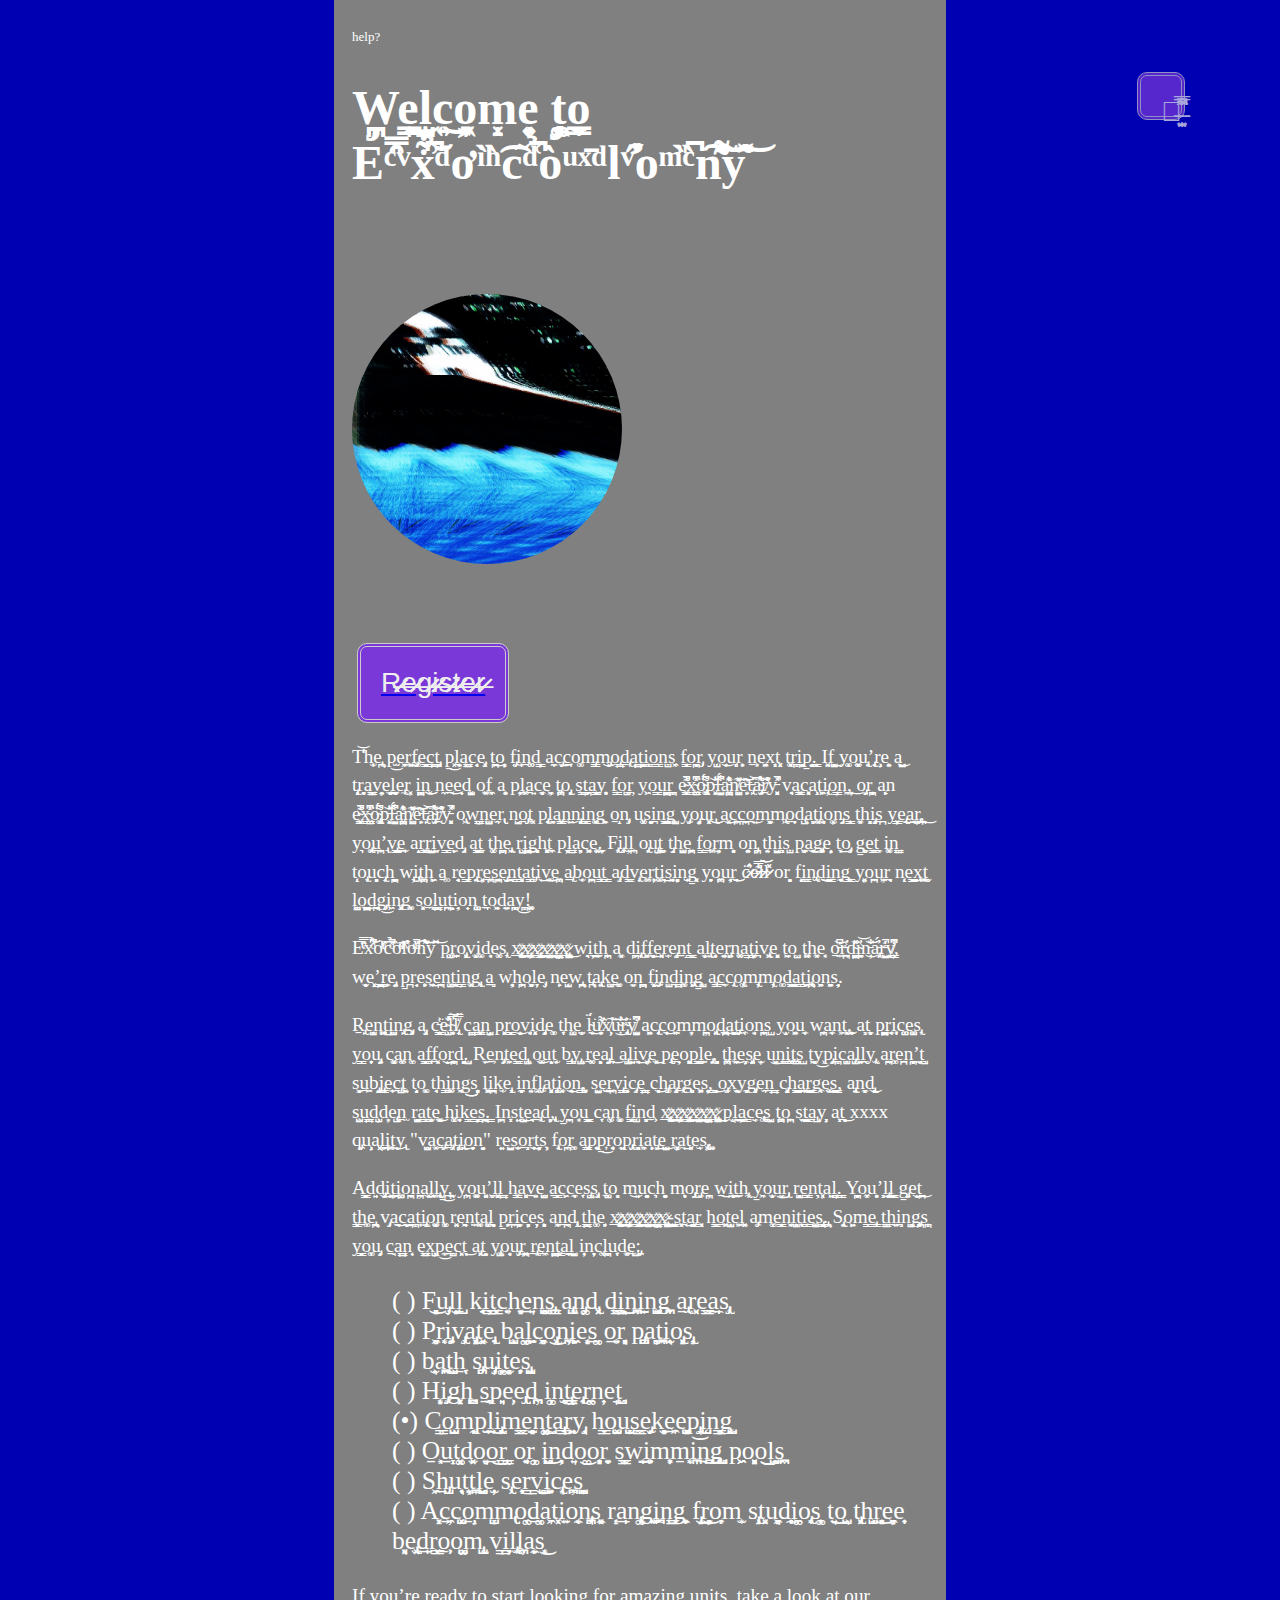
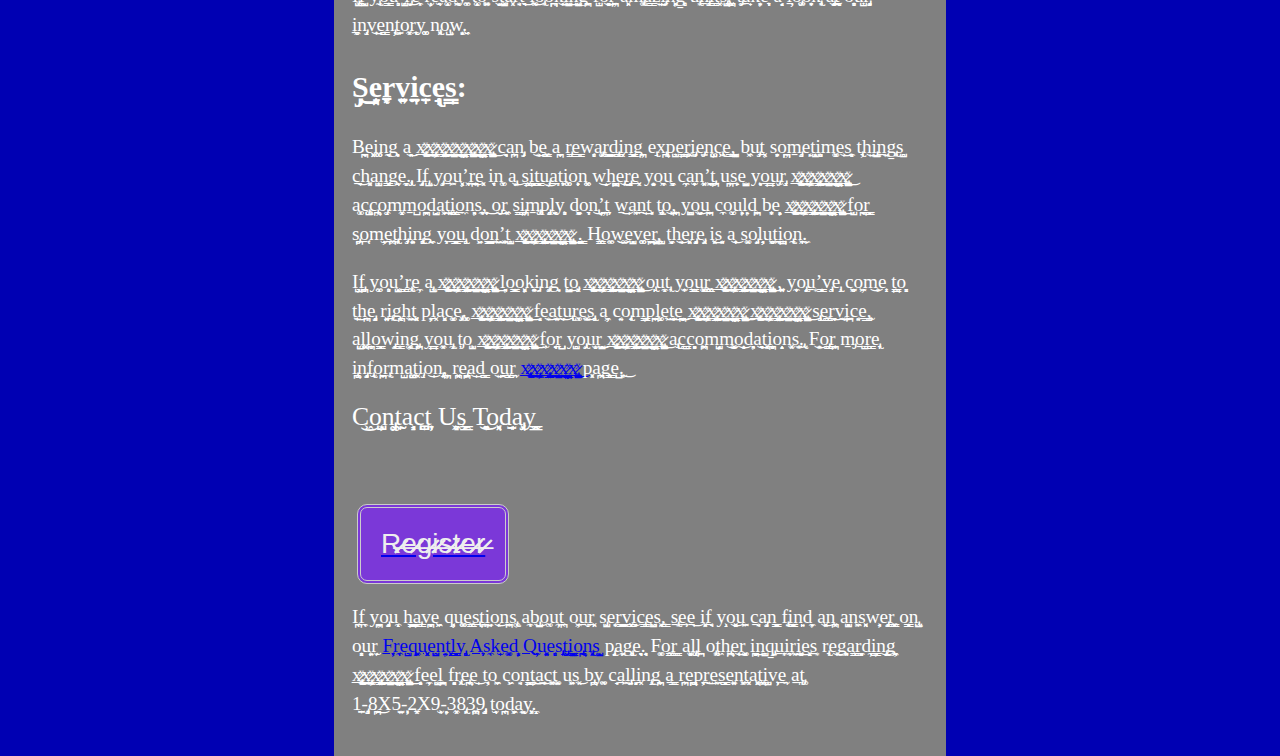
==== commit b8d1206c: "added title for ORAL.pub to all pages, added hover help info on landing page" ====
--- a/index.html
+++ b/index.html
@@ -3,8 +3,7 @@
 <head>
 
 <meta name="viewport" content="width=device-width, initial-scale=1.0">
-  <title>
-Eͨ̎̿̑ͮx͋︣͆͗̉ͩơͥ̏ͪ͡c᷉ͩ̉͑̚òͧͯ̄ͩlͮ̋͐̓̕oͫ̏̎ͨ̚n᷅̆͌̃︢͝y᷄̂᷅͂͝ Information
+  <title>ORAL.pub::Lee Tusman::Eͨ̎̿̑ͮx͋︣͆͗̉ͩơͥ̏ͪ͡c᷉ͩ̉͑̚òͧͯ̄ͩlͮ̋͐̓̕oͫ̏̎ͨ̚n᷅̆͌̃︢͝y᷄̂᷅͂͝ Information
   </title>
   <link rel='stylesheet' href='assets/main.css'>
 <style>
@@ -12,6 +11,7 @@
 </style>
 </head>
 <body>
+  <a href='' title='ExoColony is a playable speculative sci fi story about a distant planet under the process of corporate colonization from Earth. It is situated in a version of our not-too-distant future and presented as a series of pages and web forms. The player is a user. The player is a person on holiday. The player is a corporate executive. They are a future colonist. A corporate sound designer. An injured worker. Deceased. Their own offspring. W̡̪e͇͎͜l̺̟̙c͍͍͜o͖̞͙m̝͓e͔̟͍ t̡͚͖o͇̟̫ Exocolony.     |     Last year I experienced a brain injury, and went through a process of rehab. My experience, aside from talking with doctors, doing exercises, practicing balance, has also been reading and filling out dozens of forms. Evaluating progress. Communicating through obscure medical messaging systems on various platforms. Sending information into the void. This was especially difficult to navigate during the early weeks of the brain injury, when it was unclear to me how recovery would go. My brain was full, foggy, confused or tense. I had trouble with the forms and with some conversations. Creating a speculative, grotesque sci fi work in fits and starts. Separated parts at times approach a whole.     |     Navigate the site via links or the dropdown menu in the top right.   --Lee Tusman, for ORAL.pub, July 2023 ' style='text-decoration:none;color:white;font-size:small'>help?</a>
   <h1>
     W̡̪e͇͎͜l̺̟̙c͍͍͜o͖̞͙m̝͓e͔̟͍ t̡͚͖o͇̟̫ Eͨ̎̿̑ͮx͋︣͆͗̉ͩơͥ̏ͪ͡c᷉ͩ̉͑̚òͧͯ̄ͩlͮ̋͐̓̕oͫ̏̎ͨ̚n᷅̆͌̃︢͝y᷄̂᷅͂͝</h1>
 
@@ -77,16 +77,16 @@
 <div class="dropdown">
   <button class="menu">☰̶̯̩̮̫̋̿͐͒̏͘̚</button>
   <div class="dropdown-content">
-    <a href="../1">W̵e̴l̵c̶o̵m̸e̵ ̴i̴n̷t̵a̴k̸e̴</a>
-    <a href="../2">Į̵̩̬̣̩̤̇ͭ͂͊̅ͯ́͜͢n̵͎͓᷂͗ͥ̋ͦ̃͂ͩ̎͝t̵̟̭͈̙᷊̞̰͚̖᷊︡︣᷇͌͂᷆᷃ͯe̴̱ͭ᷅ͧ̄͠r̶̡͚͉̦͌̈᷉̍́̾e̸͔̮᷀᷀ͯ͒ͥ̀͌᷇s̵̘͇ͣ᷄ͥ͆̋̄̂̚t̴̼̃̎͡</a>
-    <a href="../3">Ṩἷʛᾗ ὗῥ</a>
-    <a href="../4">Iͥndͩeͤmͫniͥᴛⷮy</a>
-    <a href="../5">Ş̴̥̻̠͂̏̔̌́͜U̷̱̤͉̩̭̾̍̐̇̎B̷̼̫̲̜̫́̓͑̐̍M̴̘̥̙͕̰̐̌̌̋̃I̷̦͎̲̖̐̑͆͌͆ͅS̵̨̩͎̹̰̋̈͛̋͝S̴̟͖̺̺̓̄̔̋͜͝Ī̵͙̺̺̤̭̅̀̌͝Ọ̴̡̱̰̙̎͋̍̈́́N̴͕̦͈̻̑͋̉͘͜͝</a>
-    <a href="../6">Nͥ᷇̌ͣͤ͡ē̏᷄ͨ͐̀ẃ̿ͤ᷄ͦ ̛̀̎ͫ͘͘M̉͊̄᷃͝u̐͗̂︢͐sͨ᷀᷃︠ͯi︡᷾᷄ͬ̎c︣ͣ̈́︣᷇</a>
-    <a href="../7">I̸̺͇̝̒͒ń̴̫̻̒͒͜c̸͓͉͒̽͠i̸͕͕̠͑͆̒d̸̠͍̘̐͊̚e̵͙̦̙͊̽́n̵̪̙̽̓̐t̸͖̟͇̔͝ r̴̦͔͑́͐͜e̸͖͇̒͝p̵͓͕͕̓͌̚o̵̞͔͔̓͋͠r̵͍͚̪͒́͐t̸̼͍̿̓̕</a>
-    <a href="../8">R̶̷̢̞͙e̶̷̞̪̪t̶̷̡̻̞u̶̷͖̻̠r̶̷̡̠n̶̷̡͙͙ D̶̷e̶̷b̶̷r̶̷i̶̷e̶̷f̶̷</a>
-    <a href="../9">N̷͛̐͝é̷͋́x̷̐͐̈́t̷͆͐͑ o̷͛̀̐f̷́͛͝ ḱ̷͋͘i̷͛͆̚n̷̾̒͠</a>
-    <a href="../10">W̷̷I̷̷T̷̷H̷̷D̷̷R̷̷A̷̷W̷̷N̷̷</a>
+    <a href="./1">W̵e̴l̵c̶o̵m̸e̵ ̴i̴n̷t̵a̴k̸e̴</a>
+    <a href="./2">Į̵̩̬̣̩̤̇ͭ͂͊̅ͯ́͜͢n̵͎͓᷂͗ͥ̋ͦ̃͂ͩ̎͝t̵̟̭͈̙᷊̞̰͚̖᷊︡︣᷇͌͂᷆᷃ͯe̴̱ͭ᷅ͧ̄͠r̶̡͚͉̦͌̈᷉̍́̾e̸͔̮᷀᷀ͯ͒ͥ̀͌᷇s̵̘͇ͣ᷄ͥ͆̋̄̂̚t̴̼̃̎͡</a>
+    <a href="./3">Ṩἷʛᾗ ὗῥ</a>
+    <a href="./4">Iͥndͩeͤmͫniͥᴛⷮy</a>
+    <a href="./5">Ş̴̥̻̠͂̏̔̌́͜U̷̱̤͉̩̭̾̍̐̇̎B̷̼̫̲̜̫́̓͑̐̍M̴̘̥̙͕̰̐̌̌̋̃I̷̦͎̲̖̐̑͆͌͆ͅS̵̨̩͎̹̰̋̈͛̋͝S̴̟͖̺̺̓̄̔̋͜͝Ī̵͙̺̺̤̭̅̀̌͝Ọ̴̡̱̰̙̎͋̍̈́́N̴͕̦͈̻̑͋̉͘͜͝</a>
+    <a href="./6">Nͥ᷇̌ͣͤ͡ē̏᷄ͨ͐̀ẃ̿ͤ᷄ͦ ̛̀̎ͫ͘͘M̉͊̄᷃͝u̐͗̂︢͐sͨ᷀᷃︠ͯi︡᷾᷄ͬ̎c︣ͣ̈́︣᷇</a>
+    <a href="./7">I̸̺͇̝̒͒ń̴̫̻̒͒͜c̸͓͉͒̽͠i̸͕͕̠͑͆̒d̸̠͍̘̐͊̚e̵͙̦̙͊̽́n̵̪̙̽̓̐t̸͖̟͇̔͝ r̴̦͔͑́͐͜e̸͖͇̒͝p̵͓͕͕̓͌̚o̵̞͔͔̓͋͠r̵͍͚̪͒́͐t̸̼͍̿̓̕</a>
+    <a href="./8">R̶̷̢̞͙e̶̷̞̪̪t̶̷̡̻̞u̶̷͖̻̠r̶̷̡̠n̶̷̡͙͙ D̶̷e̶̷b̶̷r̶̷i̶̷e̶̷f̶̷</a>
+    <a href="./9">N̷͛̐͝é̷͋́x̷̐͐̈́t̷͆͐͑ o̷͛̀̐f̷́͛͝ ḱ̷͋͘i̷͛͆̚n̷̾̒͠</a>
+    <a href="./10">W̷̷I̷̷T̷̷H̷̷D̷̷R̷̷A̷̷W̷̷N̷̷</a>
   </div>
 </div>
 
--- a/assets/main.css
+++ b/assets/main.css
@@ -85,6 +85,8 @@
   min-width: 160px;
   box-shadow: 0px 8px 16px 0px rgba(0,0,0,0.2);
   z-index: 1;
+  right: 0;
+  border-radius: 7px;
 }
 
 /* Links inside dropdown */
@@ -94,6 +96,7 @@
   text-decoration: none;
   display: block;
   right: 0;
+  border-radius: 7px;
 }
 
 .dropdown-content a:hover {background-color: #f1f1f1}
@@ -106,4 +109,21 @@
   background-color: #3e8e41;
 }
 
+@media only screen and (max-width: 1060px) {
+  body {
+    width: 64vw;
+  }
+}
 
+
+@media only screen and (max-width: 820px) {
+  body {
+    width: 95vw;
+  }
+  p {
+    line-height: 1.3rem;
+  }
+  iframe {
+    height: 95vh;
+  }
+}
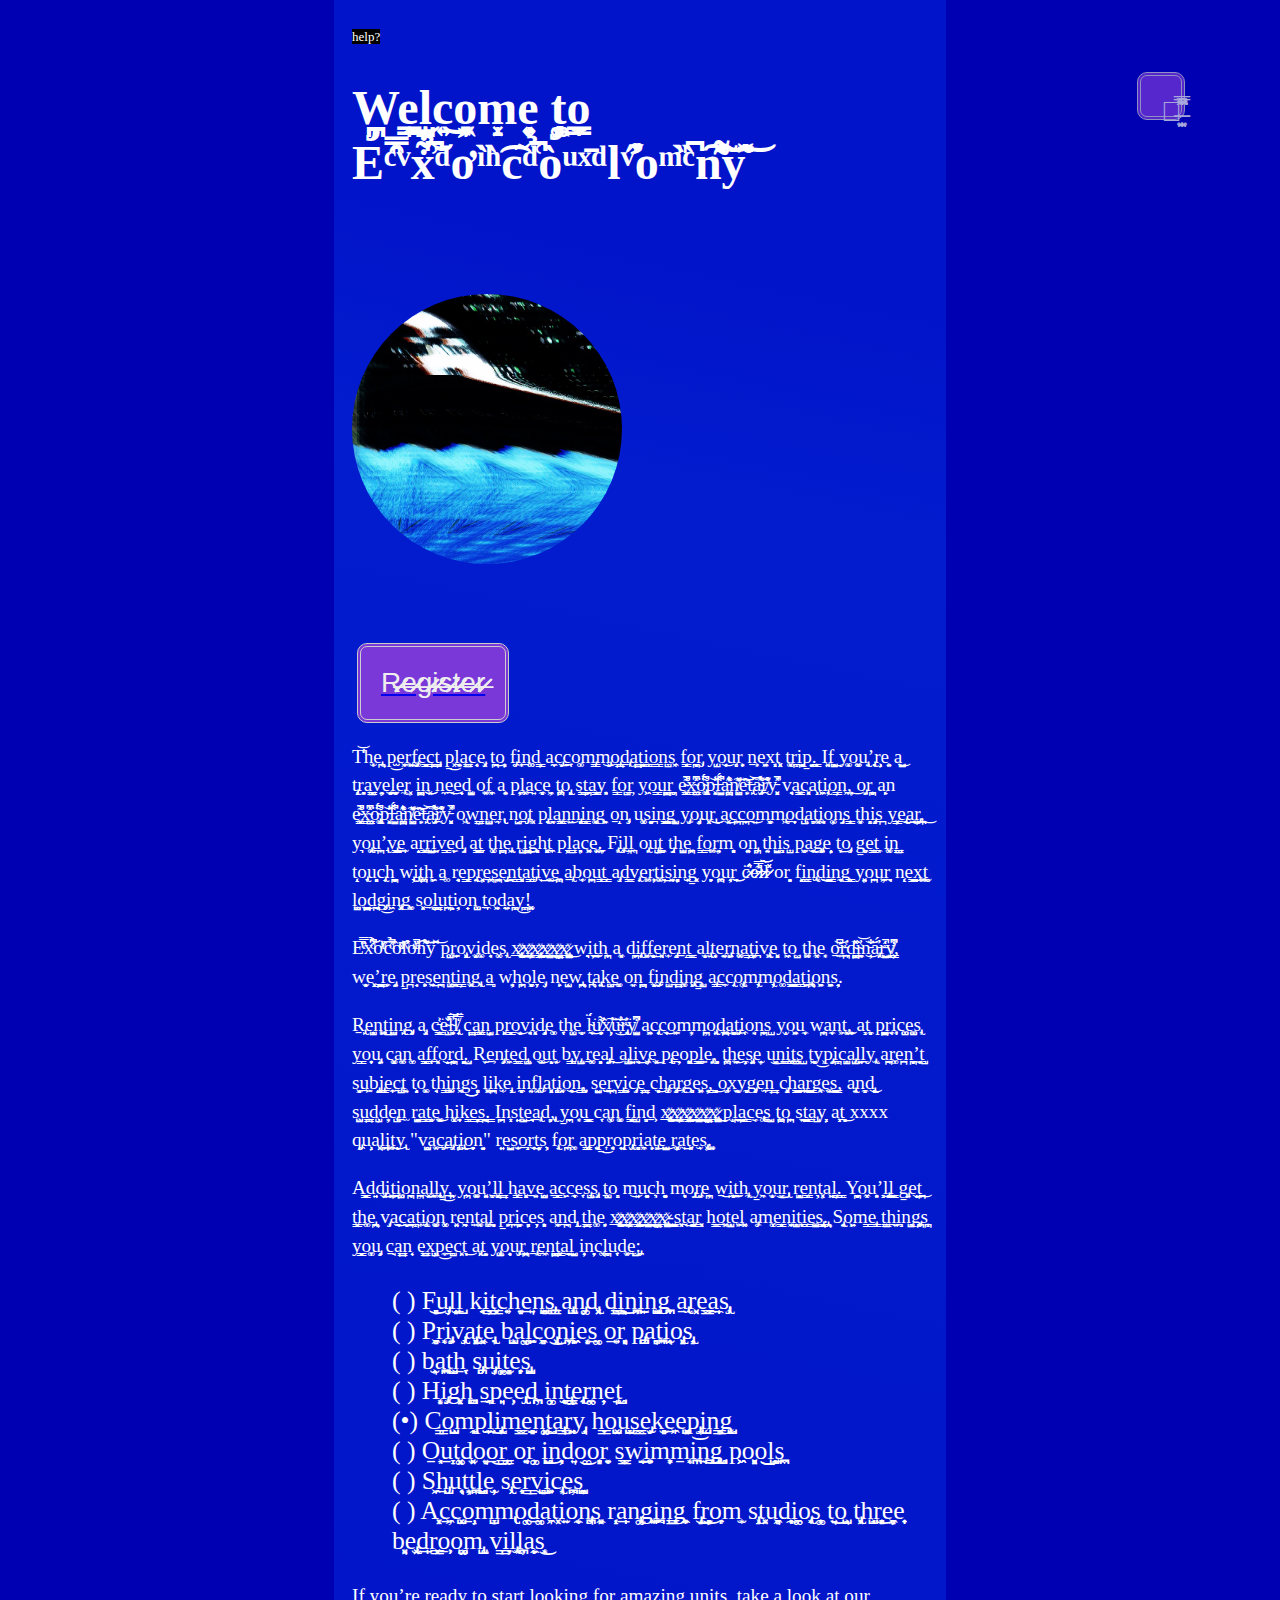
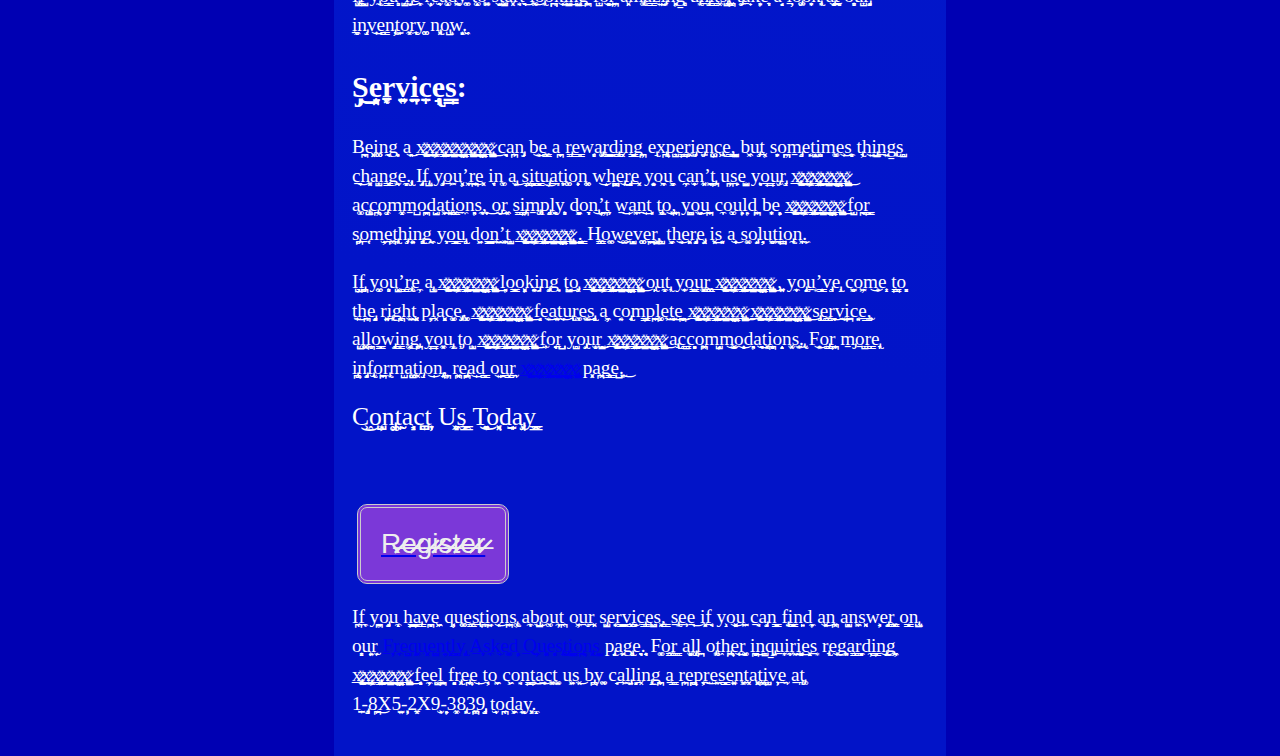
==== commit 7096c5b3: "add help text" ====
--- a/index.html
+++ b/index.html
@@ -7,11 +7,16 @@
   </title>
   <link rel='stylesheet' href='assets/main.css'>
 <style>
+body {
 background: linear-gradient(12deg, rgb(2, 20, 200) 20.00%, rgb(2, 28, 206) 78.00%, rgb(2, 20, 201) 87.00%); 
+}
+    #help {
+background-color:black; 
+    }
 </style>
 </head>
 <body>
-  <a href='' title='ExoColony is a playable speculative sci fi story about a distant planet under the process of corporate colonization from Earth. It is situated in a version of our not-too-distant future and presented as a series of pages and web forms. The player is a user. The player is a person on holiday. The player is a corporate executive. They are a future colonist. A corporate sound designer. An injured worker. Deceased. Their own offspring. W̡̪e͇͎͜l̺̟̙c͍͍͜o͖̞͙m̝͓e͔̟͍ t̡͚͖o͇̟̫ Exocolony.     |     Last year I experienced a brain injury, and went through a process of rehab. My experience, aside from talking with doctors, doing exercises, practicing balance, has also been reading and filling out dozens of forms. Evaluating progress. Communicating through obscure medical messaging systems on various platforms. Sending information into the void. This was especially difficult to navigate during the early weeks of the brain injury, when it was unclear to me how recovery would go. My brain was full, foggy, confused or tense. I had trouble with the forms and with some conversations. Creating a speculative, grotesque sci fi work in fits and starts. Separated parts at times approach a whole.     |     Navigate the site via links or the dropdown menu in the top right.   --Lee Tusman, for ORAL.pub, July 2023 ' style='text-decoration:none;color:white;font-size:small'>help?</a>
+  <a onclick='addHelpText()' id='help' title='ExoColony is a playable speculative sci fi story about a distant planet under the process of corporate colonization from Earth. It is situated in a version of our not-too-distant future and presented as a series of pages and web forms. The player is a user. The player is a person on holiday. The player is a corporate executive. They are a future colonist. A corporate sound designer. An injured worker. Deceased. Their own offspring. W̡̪e͇͎͜l̺̟̙c͍͍͜o͖̞͙m̝͓e͔̟͍ t̡͚͖o͇̟̫ Exocolony.     |     Last year I experienced a brain injury, and went through a process of rehab. My experience, aside from talking with doctors, doing exercises, practicing balance, has also been reading and filling out dozens of forms. Evaluating progress. Communicating through obscure medical messaging systems on various platforms. Sending information into the void. This was especially difficult to navigate during the early weeks of the brain injury, when it was unclear to me how recovery would go. My brain was full, foggy, confused or tense. I had trouble with the forms and with some conversations. I created this speculative, grotesque sci fi work in fits and starts. Separated parts at times approach a whole.     |     Navigate the site via links or the dropdown menu in the top right.   --Lee Tusman, for ORAL.pub, July 2023 ' style='text-decoration:none;color:white;font-size:small;cursor:pointer;'>help?</a> 
   <h1>
     W̡̪e͇͎͜l̺̟̙c͍͍͜o͖̞͙m̝͓e͔̟͍ t̡͚͖o͇̟̫ Eͨ̎̿̑ͮx͋︣͆͗̉ͩơͥ̏ͪ͡c᷉ͩ̉͑̚òͧͯ̄ͩlͮ̋͐̓̕oͫ̏̎ͨ̚n᷅̆͌̃︢͝y᷄̂᷅͂͝</h1>
 
@@ -90,5 +95,16 @@
   </div>
 </div>
 
+<script>
+  let showText = false;
+  function addHelpText(){
+    if (!showText){
+      document.getElementById('help').innerHTML = 'ExoColony is a playable speculative sci fi story about a distant planet under the process of corporate colonization from Earth. It is situated in a version of our not-too-distant future and presented as a series of pages and web forms. The player is a user. The player is a person on holiday. The player is a corporate executive. They are a future colonist. A corporate sound designer. An injured worker. Deceased. Their own offspring. W̡̪e͇͎͜l̺̟̙c͍͍͜o͖̞͙m̝͓e͔̟͍ t̡͚͖o͇̟̫ Exocolony.<br> Last year I experienced a brain injury, and went through a process of rehab. My experience, aside from talking with doctors, doing exercises, practicing balance, has also been reading and filling out dozens of forms. Evaluating progress. Communicating through obscure medical messaging systems on various platforms. Sending information into the void. This was especially difficult to navigate during the early weeks of the brain injury, when it was unclear to me how recovery would go. My brain was full, foggy, confused or tense. I had trouble with the forms and with some conversations. I created this speculative, grotesque sci fi work in fits and starts. Separated parts at times approach a whole.<br> Navigate the site via links or the dropdown menu in the top right. --Lee Tusman, for ORAL.pub, July 2023<br>Click to hide this text';
+    } else {
+  document.getElementById('help').textContent = 'help?';
+    }
+    showText = !showText;
+  }
+</script>
 </body>
 </html>
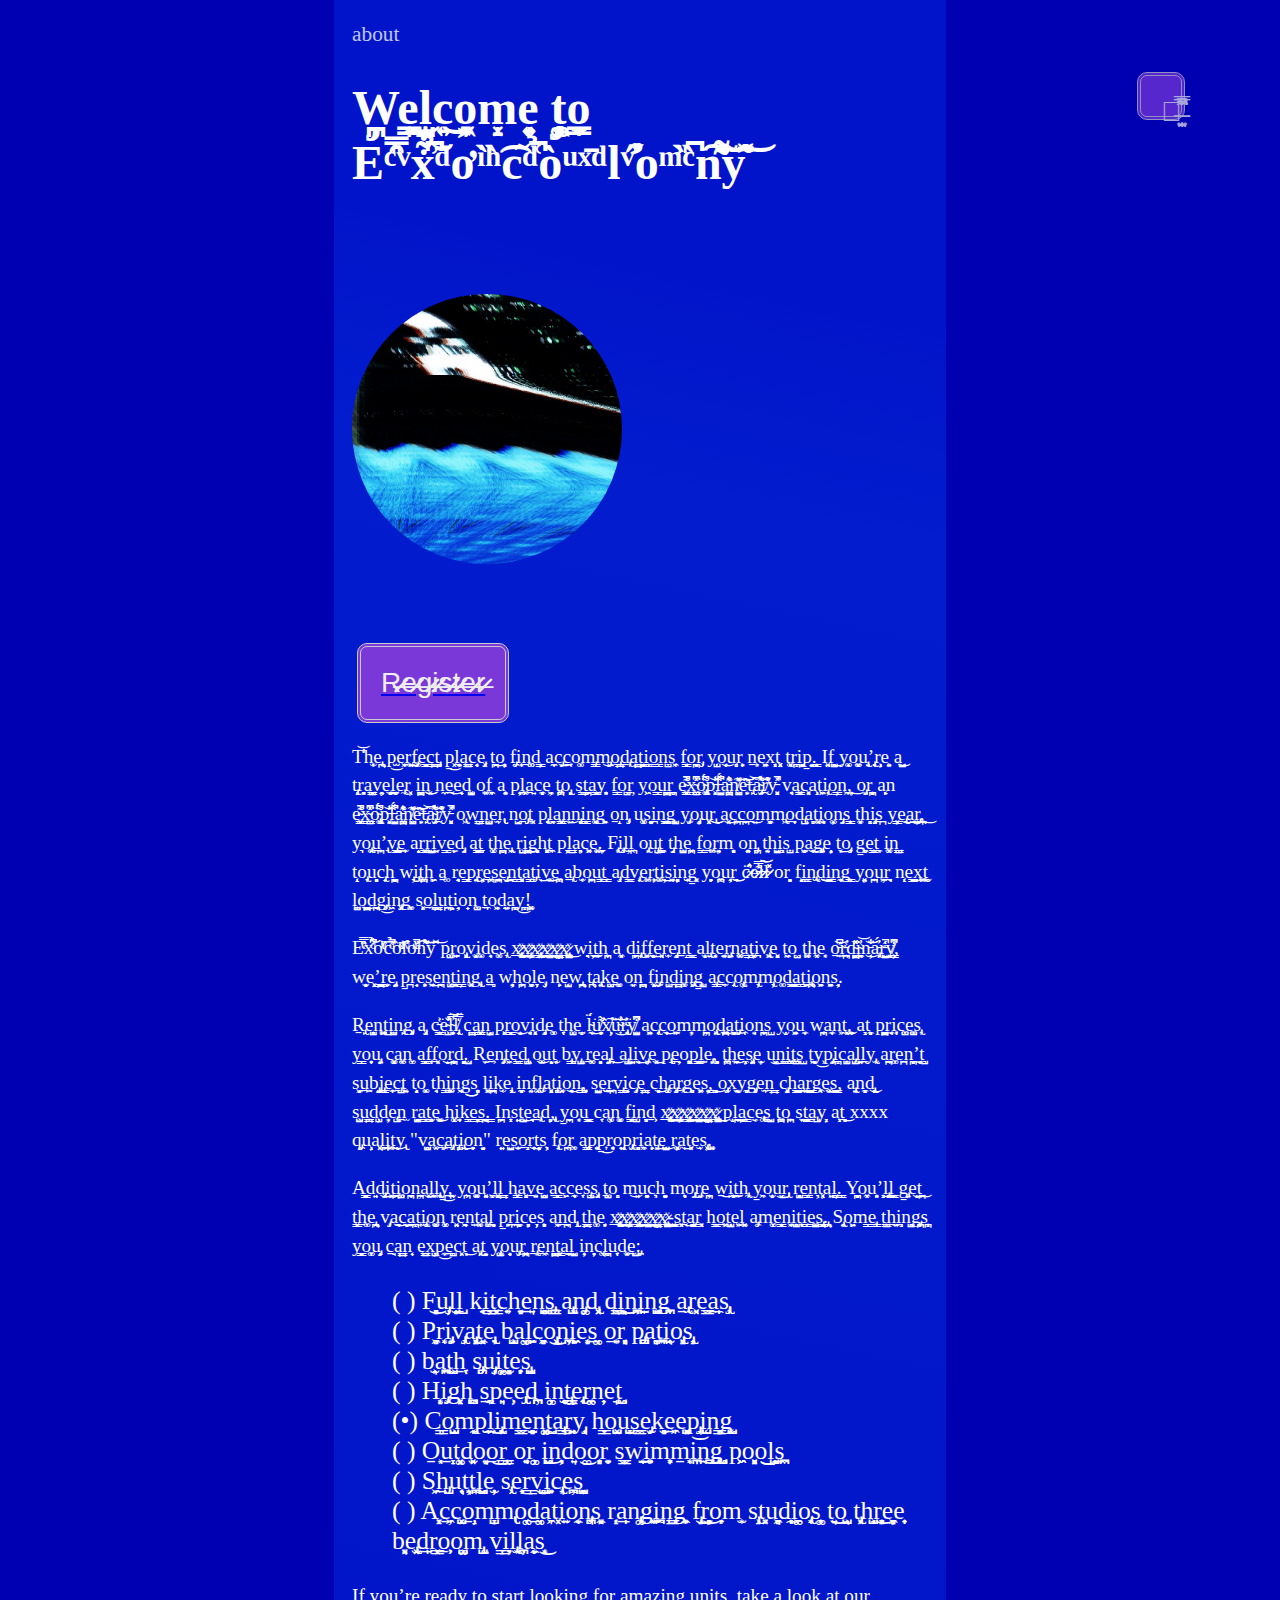
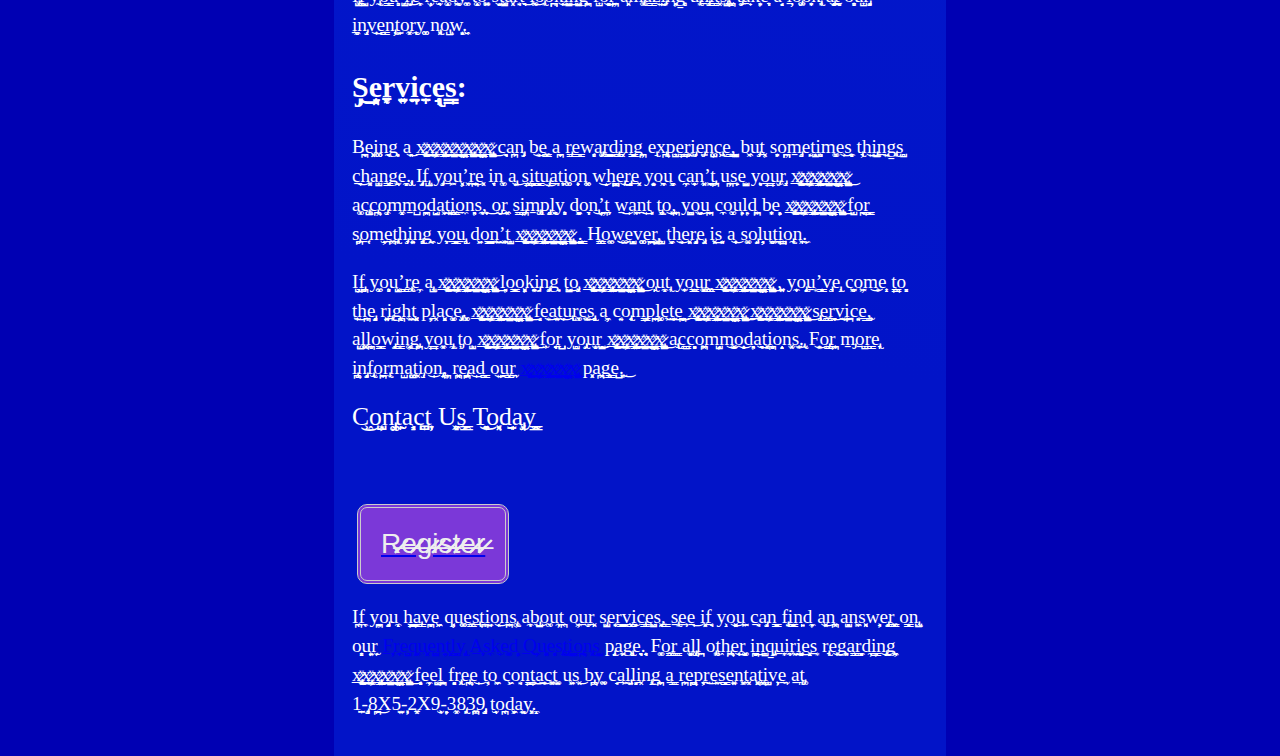
==== commit 219db3ec: "add favicon.ico" ====
--- a/index.html
+++ b/index.html
@@ -3,6 +3,7 @@
 <head>
 
 <meta name="viewport" content="width=device-width, initial-scale=1.0">
+  <link rel="icon" type="image/x-icon" href="favicon.ico">
   <title>ORAL.pub::Lee Tusman::Eͨ̎̿̑ͮx͋︣͆͗̉ͩơͥ̏ͪ͡c᷉ͩ̉͑̚òͧͯ̄ͩlͮ̋͐̓̕oͫ̏̎ͨ̚n᷅̆͌̃︢͝y᷄̂᷅͂͝ Information
   </title>
   <link rel='stylesheet' href='assets/main.css'>
@@ -11,12 +12,22 @@
 background: linear-gradient(12deg, rgb(2, 20, 200) 20.00%, rgb(2, 28, 206) 78.00%, rgb(2, 20, 201) 87.00%); 
 }
     #help {
-background-color:black; 
+color: white;
+text-decoration:none;
+color:white;
+font-size:smaller; 
+cursor:pointer;
+opacity: 0.75;
+    }
+@media screen and (max-width:960px) {
+      #help {
+font-size: 14px;
+      }
     }
 </style>
 </head>
 <body>
-  <a onclick='addHelpText()' id='help' title='ExoColony is a playable speculative sci fi story about a distant planet under the process of corporate colonization from Earth. It is situated in a version of our not-too-distant future and presented as a series of pages and web forms. The player is a user. The player is a person on holiday. The player is a corporate executive. They are a future colonist. A corporate sound designer. An injured worker. Deceased. Their own offspring. W̡̪e͇͎͜l̺̟̙c͍͍͜o͖̞͙m̝͓e͔̟͍ t̡͚͖o͇̟̫ Exocolony.     |     Last year I experienced a brain injury, and went through a process of rehab. My experience, aside from talking with doctors, doing exercises, practicing balance, has also been reading and filling out dozens of forms. Evaluating progress. Communicating through obscure medical messaging systems on various platforms. Sending information into the void. This was especially difficult to navigate during the early weeks of the brain injury, when it was unclear to me how recovery would go. My brain was full, foggy, confused or tense. I had trouble with the forms and with some conversations. I created this speculative, grotesque sci fi work in fits and starts. Separated parts at times approach a whole.     |     Navigate the site via links or the dropdown menu in the top right.   --Lee Tusman, for ORAL.pub, July 2023 ' style='text-decoration:none;color:white;font-size:small;cursor:pointer;'>help?</a> 
+  <a onclick='addHelpText()' id='help' title='about: ExoColony is a playable speculative sci fi story about a distant planet under the process of corporate colonization from Earth. It is situated in a version of our not-too-distant future and presented as a series of pages and web forms. The player is a user. The player is a person on holiday. The player is a corporate executive. They are a future colonist. A corporate sound designer. An injured worker. Deceased. Their own offspring. W̡̪e͇͎͜l̺̟̙c͍͍͜o͖̞͙m̝͓e͔̟͍ t̡͚͖o͇̟̫ Exocolony.     |     Last year I experienced a brain injury, and went through a process of rehab. My experience, aside from talking with doctors, doing exercises, practicing balance, has also been reading and filling out dozens of forms. Evaluating progress. Communicating through obscure medical messaging systems on various platforms. Sending information into the void. This was especially difficult to navigate during the early weeks of the brain injury, when it was unclear to me how recovery would go. My brain was full, foggy, confused or tense. I had trouble with the forms and with some conversations. I created this speculative, grotesque sci fi work in fits and starts. Separated parts at times approach a whole.     |     Navigate the site via links or the dropdown menu in the top right. --Lee Tusman, for ORAL.pub, July 2023 '>about</a> 
   <h1>
     W̡̪e͇͎͜l̺̟̙c͍͍͜o͖̞͙m̝͓e͔̟͍ t̡͚͖o͇̟̫ Eͨ̎̿̑ͮx͋︣͆͗̉ͩơͥ̏ͪ͡c᷉ͩ̉͑̚òͧͯ̄ͩlͮ̋͐̓̕oͫ̏̎ͨ̚n᷅̆͌̃︢͝y᷄̂᷅͂͝</h1>
 
@@ -99,9 +110,9 @@
   let showText = false;
   function addHelpText(){
     if (!showText){
-      document.getElementById('help').innerHTML = 'ExoColony is a playable speculative sci fi story about a distant planet under the process of corporate colonization from Earth. It is situated in a version of our not-too-distant future and presented as a series of pages and web forms. The player is a user. The player is a person on holiday. The player is a corporate executive. They are a future colonist. A corporate sound designer. An injured worker. Deceased. Their own offspring. W̡̪e͇͎͜l̺̟̙c͍͍͜o͖̞͙m̝͓e͔̟͍ t̡͚͖o͇̟̫ Exocolony.<br> Last year I experienced a brain injury, and went through a process of rehab. My experience, aside from talking with doctors, doing exercises, practicing balance, has also been reading and filling out dozens of forms. Evaluating progress. Communicating through obscure medical messaging systems on various platforms. Sending information into the void. This was especially difficult to navigate during the early weeks of the brain injury, when it was unclear to me how recovery would go. My brain was full, foggy, confused or tense. I had trouble with the forms and with some conversations. I created this speculative, grotesque sci fi work in fits and starts. Separated parts at times approach a whole.<br> Navigate the site via links or the dropdown menu in the top right. --Lee Tusman, for ORAL.pub, July 2023<br>Click to hide this text';
+      document.getElementById('help').innerHTML = '<p><strong>About:</strong> ExoColony is a playable speculative sci fi story about a distant planet under the process of corporate colonization from Earth. It is situated in a version of our not-too-distant future and presented as a series of pages and web forms. The player is a user. The player is a person on holiday. The player is a corporate executive. They are a future colonist. A corporate sound designer. An injured worker. Deceased. Their own offspring. W̡̪e͇͎͜l̺̟̙c͍͍͜o͖̞͙m̝͓e͔̟͍ t̡͚͖o͇̟̫ Exocolony.</p><p> Last year I experienced a brain injury, and went through a process of rehab. My experience, aside from talking with doctors, doing exercises, practicing balance, has also been reading and filling out dozens of forms. Evaluating progress. Communicating through obscure medical messaging systems on various platforms. Sending information into the void. This was especially difficult to navigate during the early weeks of the brain injury, when it was unclear to me how recovery would go. My brain was full, foggy, confused or tense. I had trouble with the forms and with some conversations. I created this speculative, grotesque sci fi work in fits and starts. Separated parts at times approach a whole.</p><p> Navigate the site via links or the dropdown menu in the top right. </br>--Lee Tusman, for ORAL.pub, July 2023</p><em>Click to hide this text</em>';
     } else {
-  document.getElementById('help').textContent = 'help?';
+  document.getElementById('help').textContent = 'about';
     }
     showText = !showText;
   }
